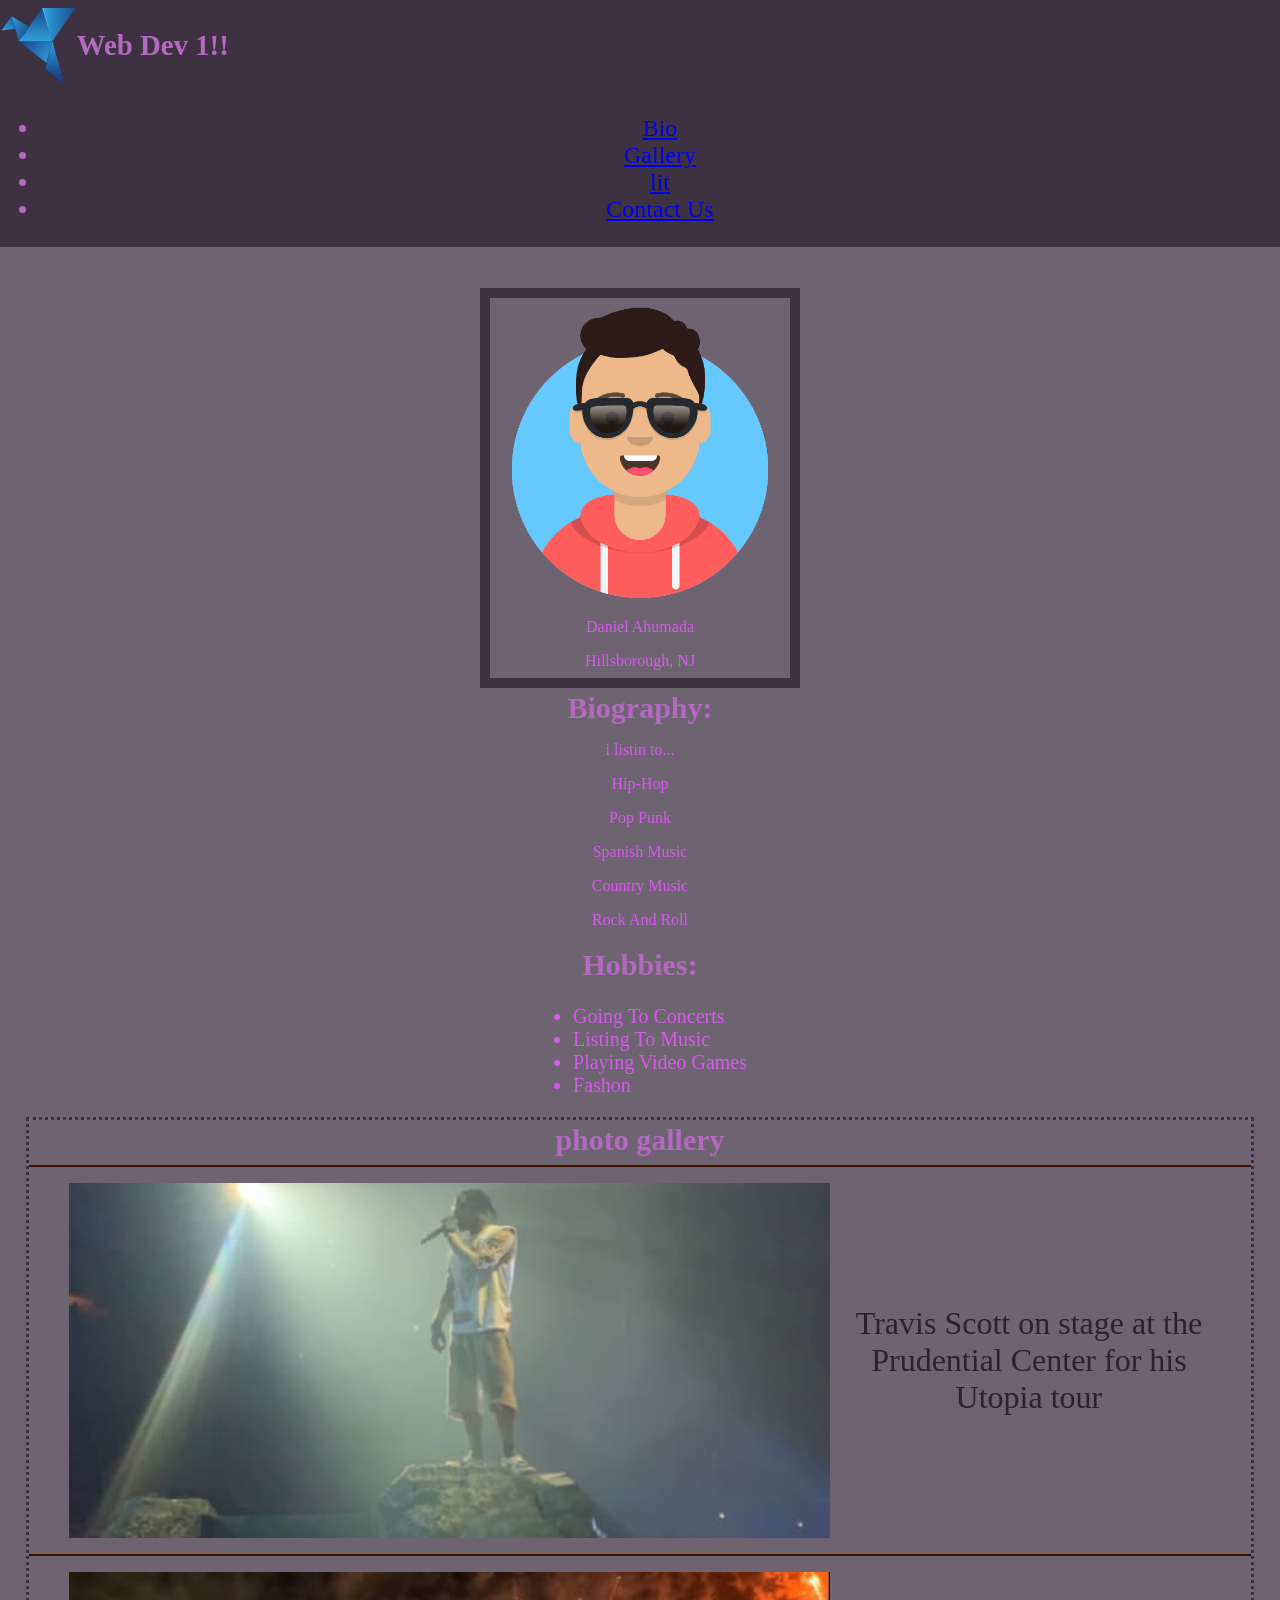
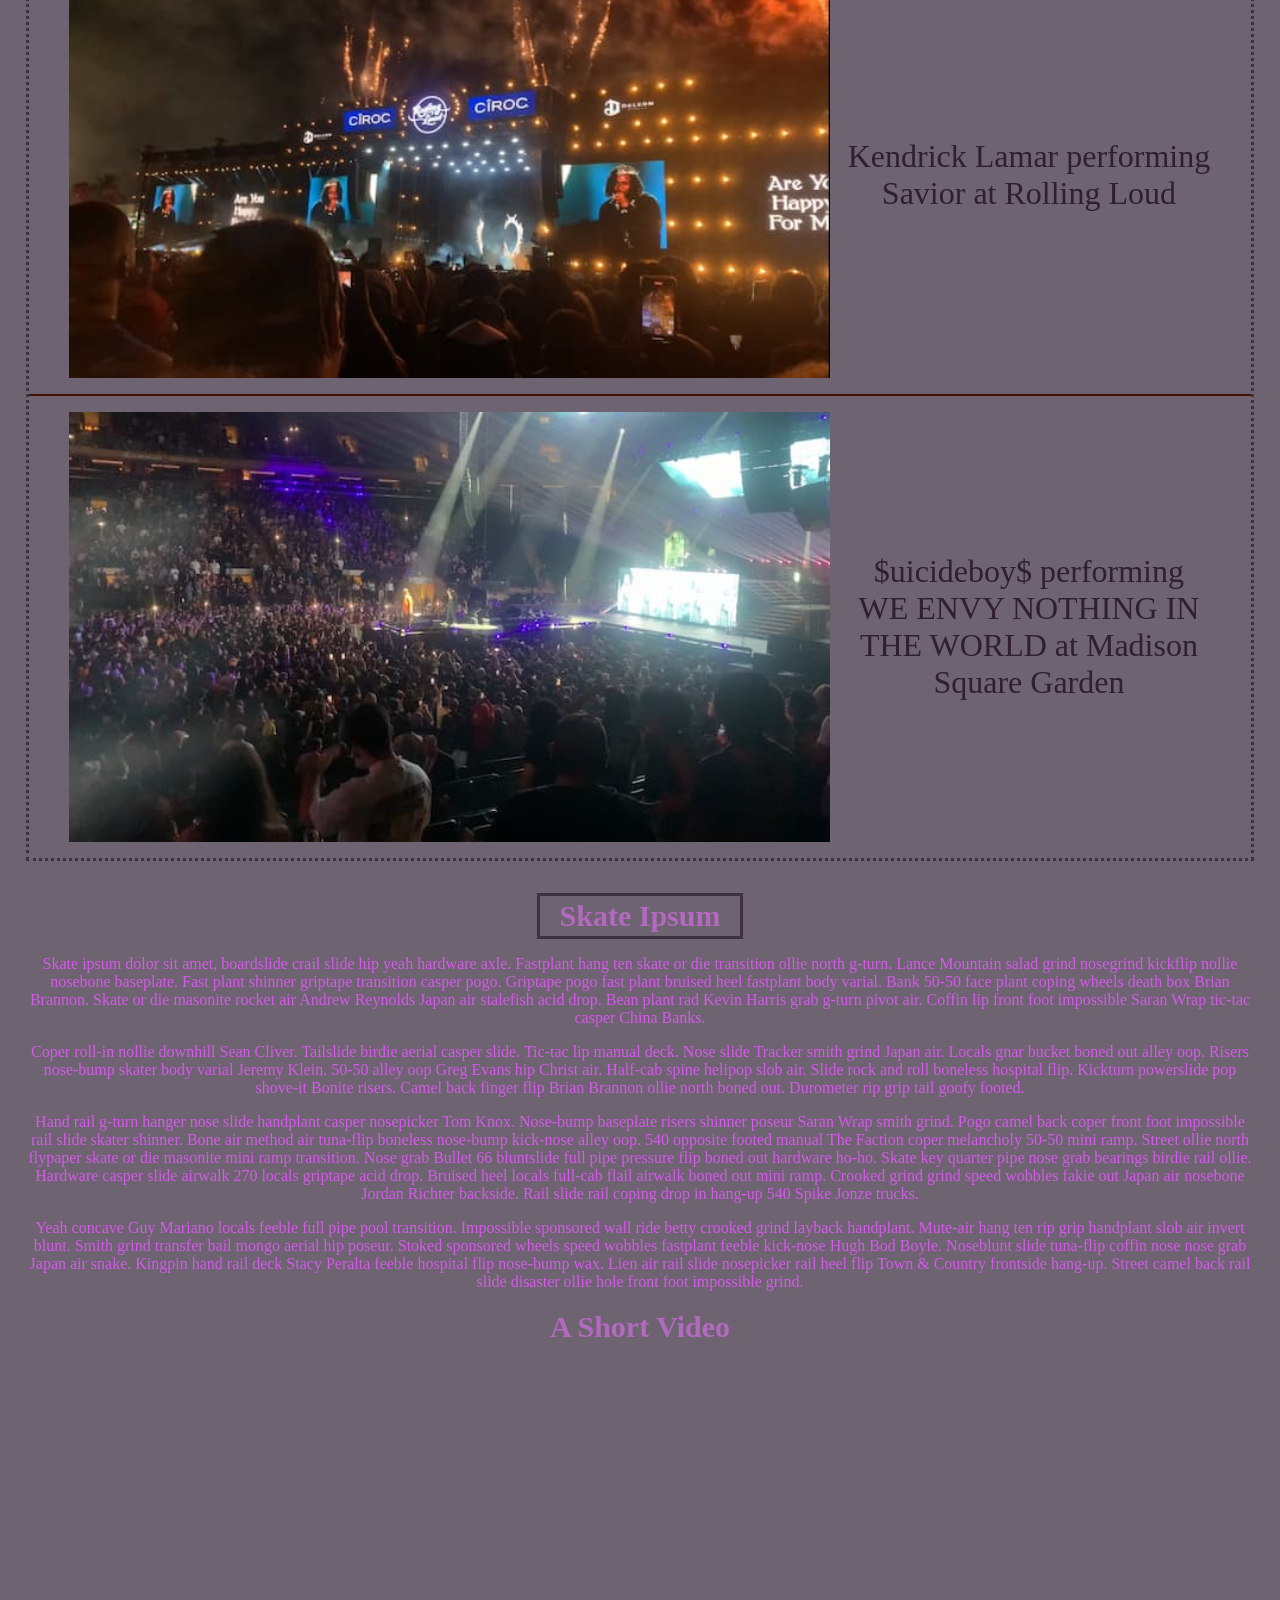
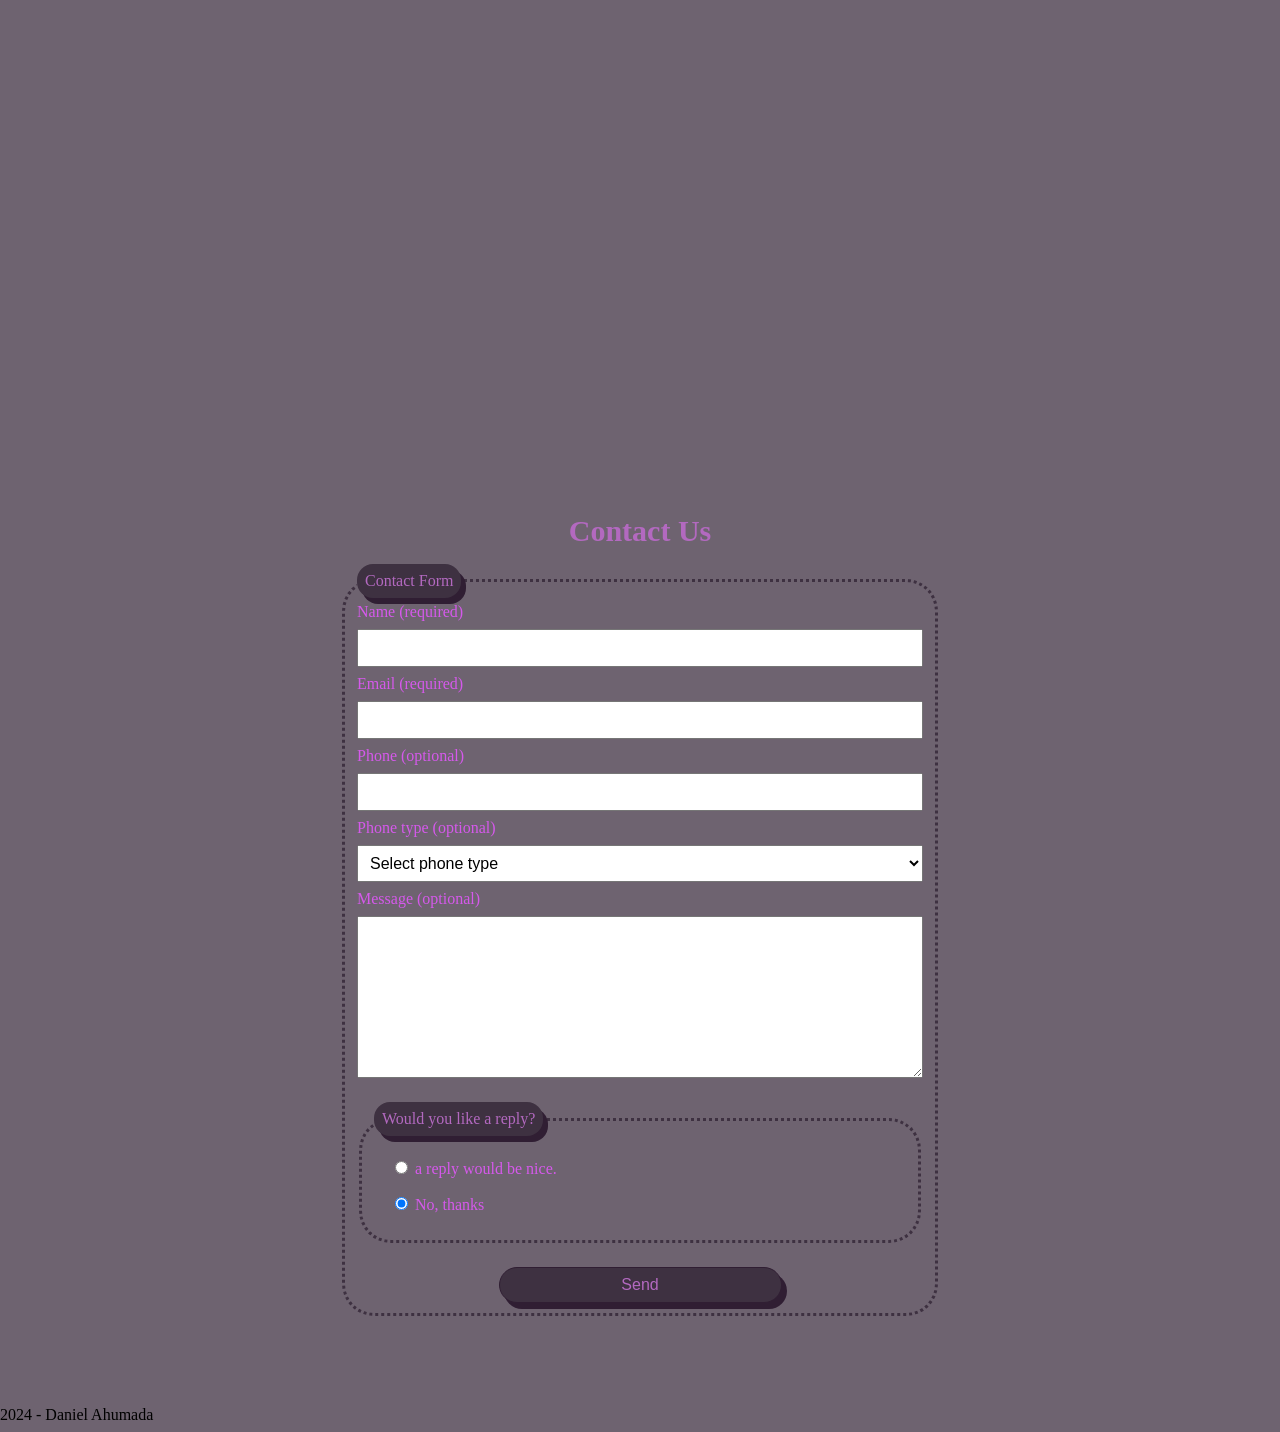
==== index.html @ eaf7dbab "add logo styles" ====
<!DOCTYPE html>
<html lang="en">
<head>
    <meta charset="UTF-8">
    <meta name="viewport" content="width=device-width, initial-scale=1.0">
    <title>About Me</title>

    <link rel="preconnect" href="https://fonts.googleapis.com">
    <link rel="preconnect" href="https://fonts.gstatic.com" crossorigin>
    <link href="https://fonts.googleapis.com/css2?family=Abril+Fatface&family=Orbitron:wght@400..900&display=swap" rel="stylesheet">

    <link href="CSS/style.css" rel="stylesheet">
    <link href="CSS/nav.css" rel="stylesheet">
    

</head>
<body>
      <section id="head">
      <!--the body element contains all content shown to a visitor-->
      <header>
      <!--the header shows logo and page title-->
       <nav class="navbar">
          <div class="log">
           <div class="logo">
            <img src="logo-96X96.svg" alt="blue oragami logo">
            <div class="headtitle">
            <h1>Web Dev 1!!</h1>
           </div> 
          </div>
          <div class="navbar-links"></div>
            <ul>
              <li><a href="#bio">Bio</a></li>
              <li><a href="#gallery">Gallery</a></li>
              <li><a href="#lit">lit</a></li>
              <li><a href="#contact">Contact Us</a></li>
            </ul>
       </nav>
      </div>
      </header>
      </section>
      <main>
      <!--the main envelops important page content-->

      <section id="me">
        <!--hero section: shows profile, image, name & location-->
            <img src="avataaars.png" alt="my avatar" height="300px">
            <div>
                <p>Daniel Ahumada</p>
                <p>Hillsborough, NJ</p>
            </div>
            <!--close hero section-->
      </section>
      <section id="biotitle">
            <div>
                <h2>Biography:</h2>
            </div>
      </section>
         <section id="bio">
          <!--bio section: personal info (not to personal)-->

         <div>
          <p>i listin to...</p>

          <p>Hip-Hop</p>

          <p>Pop Punk</p>

          <p>Spanish Music</p>

          <p>Country Music</p>

          <p>Rock And Roll</p>
         </div>
         </section>

      <section id="hobbies">
         <h2>Hobbies:</h2>
         <ul>
            <li>Going To Concerts</li>
            <li>Listing To Music</li>
            <li>Playing Video Games</li>
            <li>Fashon</li>
         </ul>

      </section>

      <section id="gallery">
        
          <h2>photo gallery</h2>

          <hr color="3E3141;">

          <figure>
            <img src="adding html, images, text/img/TS-640w.jpg" alt="Travis Scott on stage">
            <figcaption>Travis Scott on stage at the Prudential Center for his Utopia tour</figcaption>
          </figure>

          <hr color="3E3141;">

          <figure>
            <img src="adding html, images, text/img/KL-640w.jpg" alt="Kendtick Lamar at Rolling Loud">
            <figcaption>Kendrick Lamar performing Savior at Rolling Loud</figcaption>
          </figure>

          <hr color="3E3141;">

          <figure>
            <img src="adding html, images, text/img/SS-640w.jpg" alt="$uicideboy$ performing at there anual Grey Day tour">
            <figcaption>$uicideboy$ performing WE ENVY NOTHING IN THE WORLD at Madison Square Garden</figcaption>
          </figure>

      </section>

      <article id="lit">
          <section id="Ipsumtitle">
          <h2>Skate Ipsum</h2>
          </section>
          <section id="Ipsum">
          <div>

              <p>Skate ipsum dolor sit amet, boardslide crail slide hip yeah hardware axle. Fastplant hang ten skate or die transition ollie north g-turn. Lance Mountain salad grind nosegrind kickflip nollie nosebone baseplate. Fast plant shinner griptape transition casper pogo. Griptape pogo fast plant bruised heel fastplant body varial. Bank 50-50 face plant coping wheels death box Brian Brannon. Skate or die masonite rocket air Andrew Reynolds Japan air stalefish acid drop. Bean plant rad Kevin Harris grab g-turn pivot air. Coffin lip front foot impossible Saran Wrap tic-tac casper China Banks.</p>

              <p>Coper roll-in nollie downhill Sean Cliver. Tailslide birdie aerial casper slide. Tic-tac lip manual deck. Nose slide Tracker smith grind Japan air. Locals gnar bucket boned out alley oop. Risers nose-bump skater body varial Jeremy Klein. 50-50 alley oop Greg Evans hip Christ air. Half-cab spine helipop slob air. Slide rock and roll boneless hospital flip. Kickturn powerslide pop shove-it Bonite risers. Camel back finger flip Brian Brannon ollie north boned out. Durometer rip grip tail goofy footed.</p>
              
              <p>Hand rail g-turn hanger nose slide handplant casper nosepicker Tom Knox. Nose-bump baseplate risers shinner poseur Saran Wrap smith grind. Pogo camel back coper front foot impossible rail slide skater shinner. Bone air method air tuna-flip boneless nose-bump kick-nose alley oop. 540 opposite footed manual The Faction coper melancholy 50-50 mini ramp. Street ollie north flypaper skate or die masonite mini ramp transition. Nose grab Bullet 66 bluntslide full pipe pressure flip boned out hardware ho-ho. Skate key quarter pipe nose grab bearings birdie rail ollie. Hardware casper slide airwalk 270 locals griptape acid drop. Bruised heel locals full-cab flail airwalk boned out mini ramp. Crooked grind grind speed wobbles fakie out Japan air nosebone Jordan Richter backside. Rail slide rail coping drop in hang-up 540 Spike Jonze trucks.</p>
              
              <p>Yeah concave Guy Mariano locals feeble full pipe pool transition. Impossible sponsored wall ride betty crooked grind layback handplant. Mute-air hang ten rip grip handplant slob air invert blunt. Smith grind transfer bail mongo aerial hip poseur. Stoked sponsored wheels speed wobbles fastplant feeble kick-nose Hugh Bod Boyle. Noseblunt slide tuna-flip coffin nose nose grab Japan air snake. Kingpin hand rail deck Stacy Peralta feeble hospital flip nose-bump wax. Lien air rail slide nosepicker rail heel flip Town & Country frontside hang-up. Street camel back rail slide disaster ollie hole front foot impossible grind.</p>
            
          </div>
          </section>
        </article>
        <section id="Video">
          <div class="videotitle">
            <h2>A Short Video</h2>
          </div>  
          <div class="videowrapper">
          <iframe width="560" height="315" src="https://www.youtube.com/embed/1aIrAuFTzB0?si=CHSJrIvmHSTkE_r0" title="YouTube video player" frameborder="0" allow="accelerometer; autoplay; clipboard-write; encrypted-media; gyroscope; picture-in-picture; web-share" referrerpolicy="strict-origin-when-cross-origin" allowfullscreen></iframe>
          </div>
        </section>


        <section id="contact">

          <h2>Contact Us</h2>
          <form id="contactform" name="contactform" method="post" data-netlify="true">

             <fieldset>
               <legend>Contact Form</legend>
                
                <div id="formElements">

                   <!-- name -->
                   <label for="name">Name (required)</label>
                   <input type="text" id="name" name="name" required>

                   <!-- email -->
                   <label for="email">Email (required)</label>
                   <input type="email" id="email"name="email" required> 

                   <!-- phone -->
                   <label for="tel">Phone (optional)</label>
                   <input type="tel" id="tel"name="phone">
                   
                   <!-- phone type -->
                   <label for="phonetype">Phone type (optional)</label>
                   <select id="phonetype" name="phonetype">
                       <option value="" selected>Select phone type</option>
                       <option value="Mobile">Mobile</option>
                       <option value="Work">Work</option>
                       <option value="Home">Home</option>
                   </select>

                   <!-- Message -->
                   <label for="message">Message (optional)</label>
                   <textarea id="message" name="message" rows="8"></textarea>
                   
                   <!-- Reply -->
                   <fieldset>
                        <legend>Would you like a reply?</legend>

                        <ul>
                            <li>
                               <input type="radio"id="message-yes" name="reply"value="yes">
                              <label for="message-yes">a reply would be nice.</label>
                            </li>
                            <li>
                               <input type="radio"id="message-no" name="reply" checked>
                              <label for="message-no">No, thanks</label>
                            </li>
                        </ul>

                   </fieldset>
                   <!--  Submit -->
                   <button type="submit">Send</button>
                </div>

             </fieldset>


          </form>
           

        </section>


      </main>

      <footer>

          2024 - Daniel Ahumada 

      </footer>
</body>
</html>
---- CSS/style.css ----
body {
    background-color: #6E6370;;
}

/* hero section */
.headtitle {
    color: #B369C0;
}
#me {
    border: 10px solid #3E3141;
    text-align: center;
    width: 300px;
    height: 380px;
    margin-left: auto;
    margin-right: auto;
    color: #D559EB;
}

#head {
    text-align: center;
    font-size: 25px;
}
#biotitle {
    text-align: center;
    font-size: 30px;
    color: #B369C0;
}

/* bio section */

#bio {
text-align: center;
color: #D559EB;
}
h2 {
    font-size: 30px;
    color: #B369C0;
    margin: .1em;
    text-align: center;
}

/* hobbies section */

#hobbies {
color: #D559EB;
font-size: 20px;
display: flex;
flex-direction: column;
align-items: center;
}


/* gallery section */

#gallery {
    border: 3px dotted #3E3141;
    text-align: center;
}
#gallery img {
    max-width: 100%;
}
#gallery figure {
    text-align: center;
    color: #301E33;
}


/* ipsum */

#Ipsumtitle {
    text-align: center;
    border: solid #3E3141;
    margin-left: auto;
    margin-right: auto;
    width: 200px;
    margin-top: 2em;
}
#Ipsum {
    text-align: center;
    color: #D559EB;
}

/* tablet size */

@media screen and (min-width: 60em) {
    figure{
        display: grid;
        grid-template-columns: 2fr 1fr;
    }
    figcaption {
        display: flex;
        justify-content: center;
        align-items: center;
        font-size: 2rem;
        margin-left: 1rem;
    }
    figure img {
      width: 100%;
    }
    #lit div {
        max-width: 100%;
        columns: 40rem;
    }
}

/* large screen size */

 @media screen and (min-width: 100em) {

    #gallery {
      display: grid;
      grid-template-columns: 1fr 1fr 1fr;
    }

    hr {
      display: none;
    }

    #gallery h2 {
       grid-column: 1/-1;
    }

    figure {
        display: block;
    }
 }

 /* video */

.videowrapper {
   position: relative;
   padding-bottom: 56.25%;
   padding-top: 25px;
   height: 0px;
}

.videowrapper iframe {
   position: absolute;
   left: 0px;
   top: 0px;
   right: 0px;
   bottom: 0px;
   height: 100%;
   width: 100%;
}

/* Contact form */

#formElements {
    display:grid;
    row-gap: .5em;
}

#contact {
    padding: 1rem;
    max-width: 600px;
    margin: 2rem auto;
}

fieldset {
    border: 3px dotted #3E3141;
    margin-top: 1em;
    margin-bottom: 1em;
    border-radius: 2rem;
}

legend {
    background-color: #3E3141;
    color: #B369C0;
    padding: .5em;
    border-radius: 1rem;
    box-shadow: 5px 6px #301E33
}

#contact input,#contact textarea, #contact select, #contact button {
    padding: .5em;
    font-size: 1rem;
}

#contact ul {
    list-style: none;
    padding: 0px;
}
#contact li {
    margin: 1rem;
}

#contact button {
    background-color: #3E3141;
    color: #B369C0;
    border: 1px solid #301E33;
    max-width: 400px;
    width: 50%;
    justify-self: center;
    border-radius: 2rem;
    box-shadow: 5px 6px #301E33
}

#contact label {
    color: #D559EB
}
---- CSS/nav.css ----
/* make scrolling smooth */

html {
    scroll-behavior: smooth;
}


/* get rid of padding & sizing on body so header is at top */

body {
    box-sizing: border-box;
    padding: 0;
    margin: 0;
}

/* add some padding back to rest of page */

main {
    padding: 2vw;
}

/* navbar */

.navbar {
    background-color: #3E3141;
    color: #B369C0;
    display: flex;
    flex-direction: column;
    font-size: 1.5rem;
    margin-bottom: 1rem;
}


/* logo */

.logo {
  display: flex;
  align-items: center;
}

.logo img {
  height: 6vw;
  width: 6vw;
}

.logo h1 {
    font-size: 1.2em;
}


/* navigation list */


/* style all a tags in header and then on hover */





/* media query for non-mobile nav bar min-width set to width of nav elements such that no text wraps */
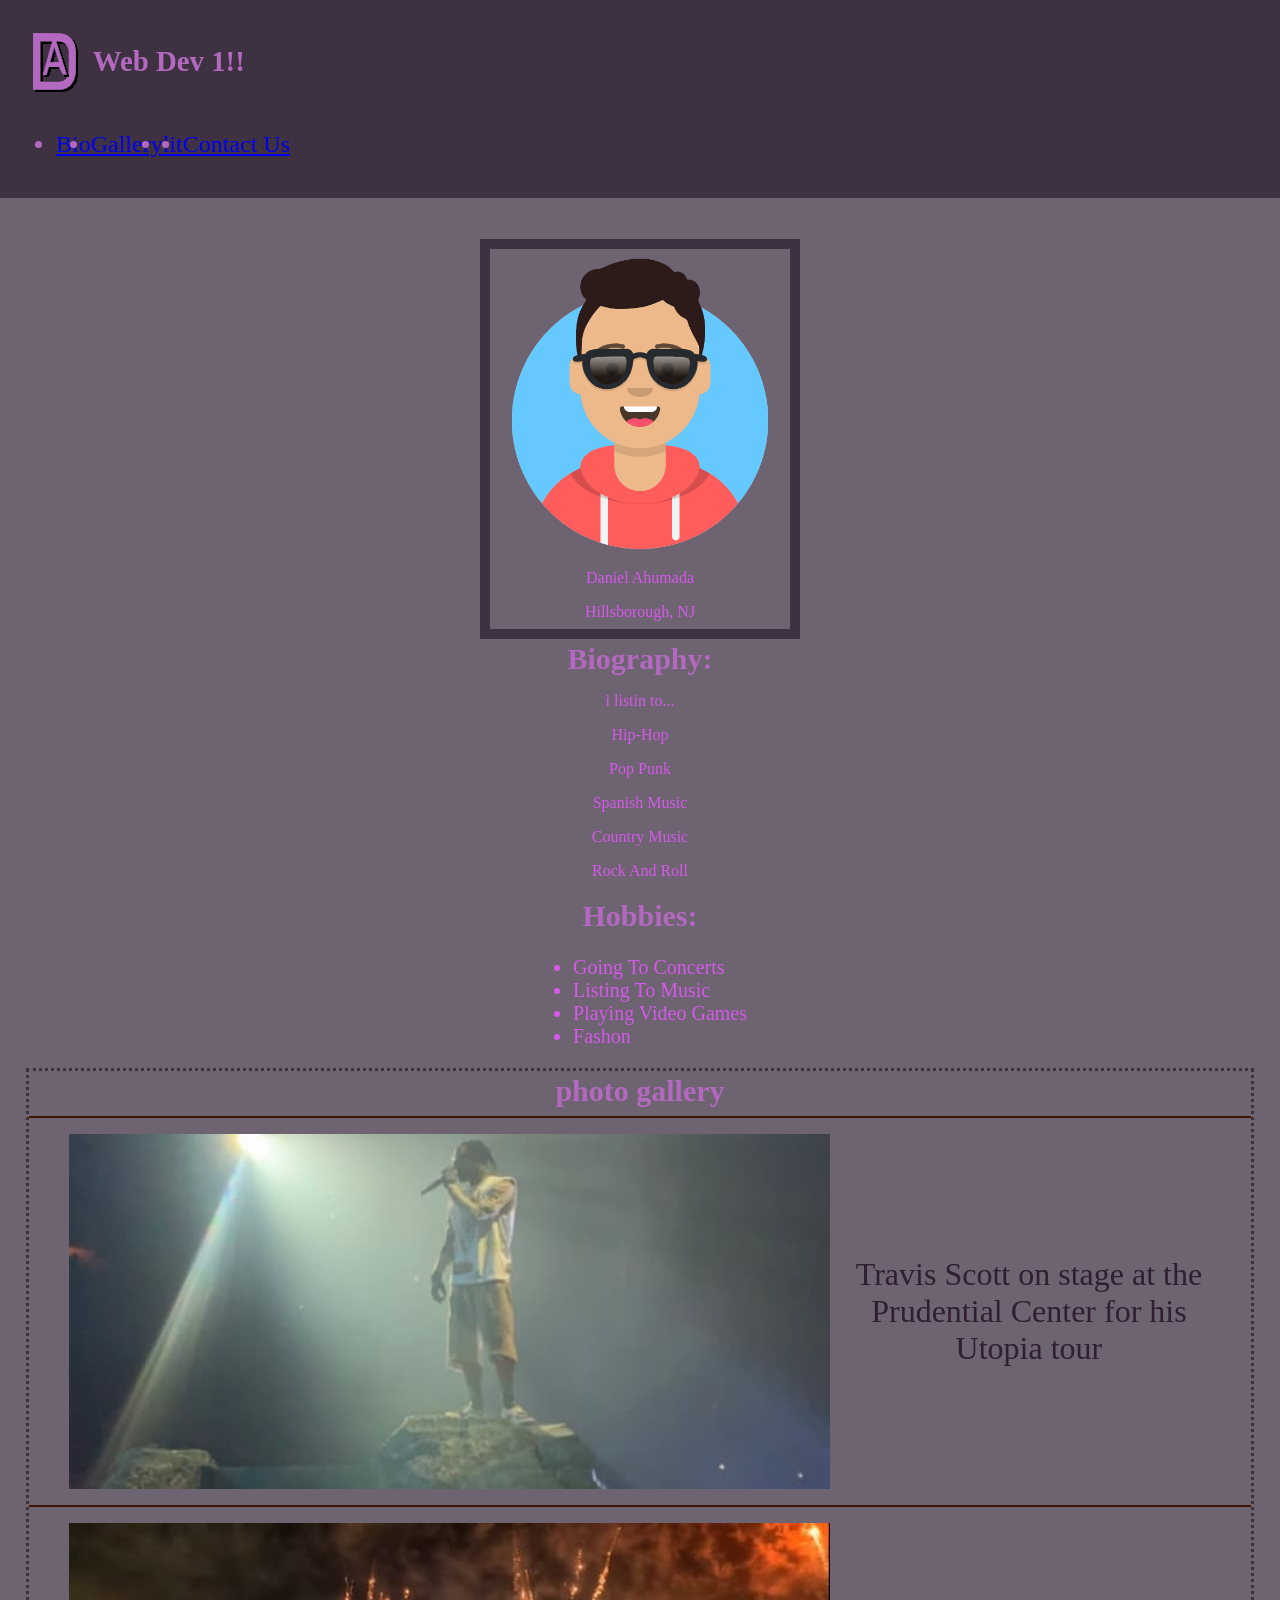
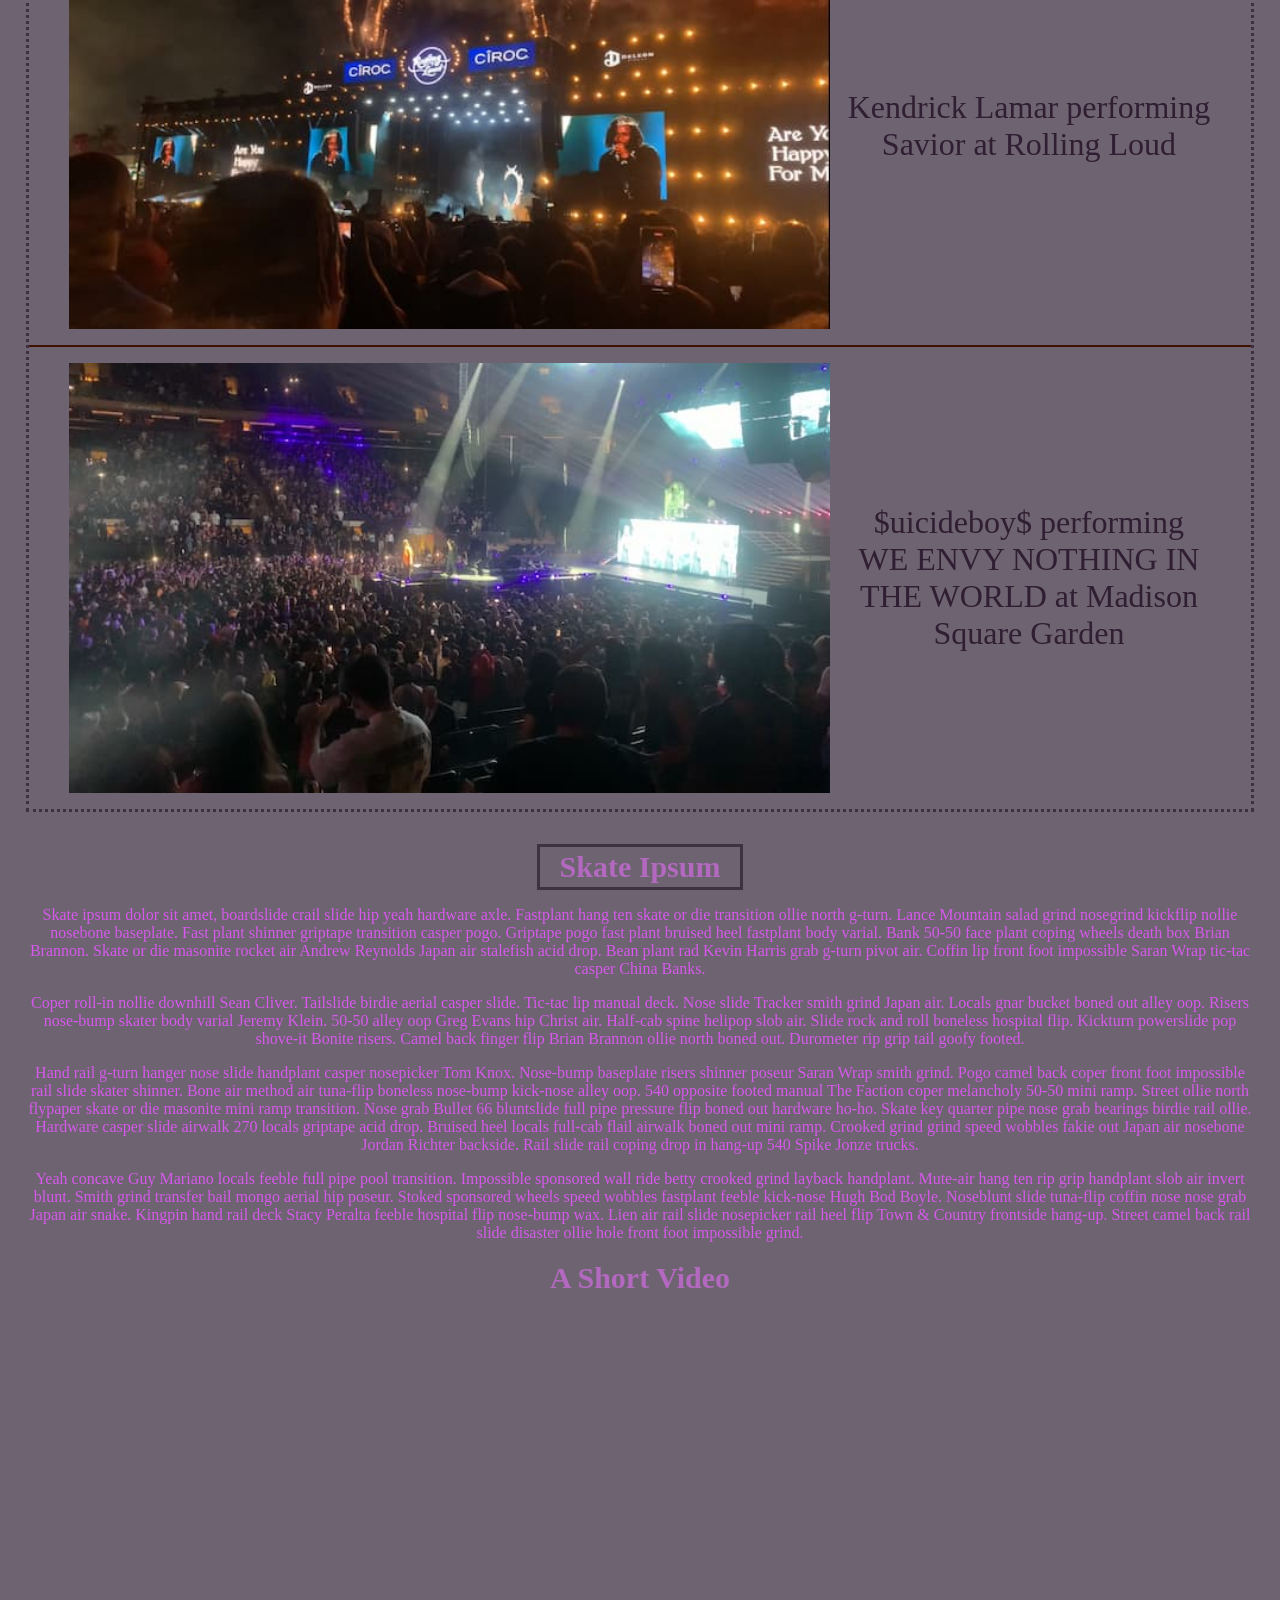
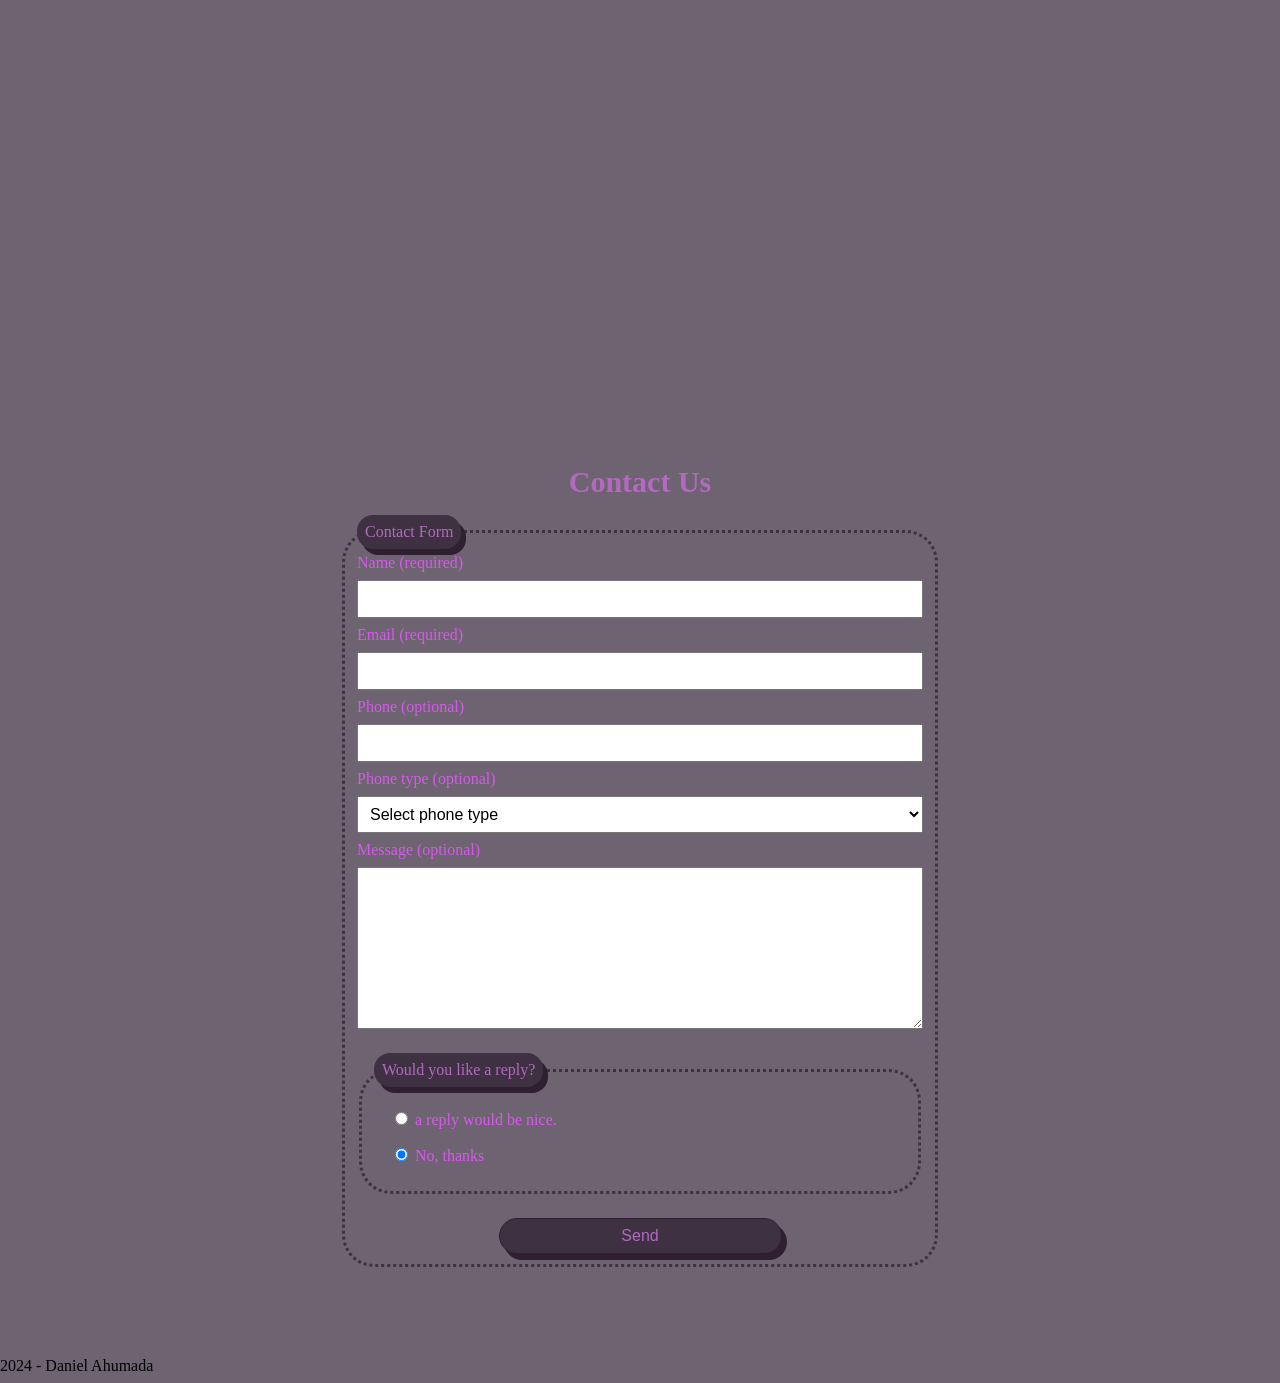
==== commit 076bb14a: "added new logo" ====
--- a/index.html
+++ b/index.html
@@ -22,12 +22,12 @@
        <nav class="navbar">
           <div class="log">
            <div class="logo">
-            <img src="logo-96X96.svg" alt="blue oragami logo">
+            <img src="adding html, images, text/img/Aldrich.svg" alt="logo of my initials">
             <div class="headtitle">
             <h1>Web Dev 1!!</h1>
            </div> 
           </div>
-          <div class="navbar-links"></div>
+          <div class="Navbar-Links"></div>
             <ul>
               <li><a href="#bio">Bio</a></li>
               <li><a href="#gallery">Gallery</a></li>
--- a/CSS/nav.css
+++ b/CSS/nav.css
@@ -28,6 +28,7 @@
     flex-direction: column;
     font-size: 1.5rem;
     margin-bottom: 1rem;
+    padding: 1rem;
 }
 
 
@@ -50,11 +51,39 @@
 
 /* navigation list */
 
+.Navbar-Links li {
+    list-style: none;
+    display: block;
+    padding: 0.5em 0;
+}
 
 /* style all a tags in header and then on hover */
 
+.Navbar-Links a {
+    color: #B369C0;
+    background-color: #3E3141;
+    font-size: 2rem;
+    padding: 1rem 1.25rem;
+    letter-spacing: 2px;
+    text-decoration: none;
+    display: inline-block;
+}
 
+.Navbar-Links a:hover, .Navbar-Links a:focus {
+    filter: invert(1);
+    border-radius: 10px;
+    outline: none;
+}
 
+/* media query for non-mobile nav bar min-width set to width of nav elements such that no text wraps */
 
-
-/* media query for non-mobile nav bar min-width set to width of nav elements such that no text wraps */+@media screen and (min-width:60rem) {
+    .navbar {
+        flex-direction: row;
+        justify-content: space-between;
+    }
+    .navbar ul {
+        display: flex;
+        justify-content: space-between;
+    }
+}
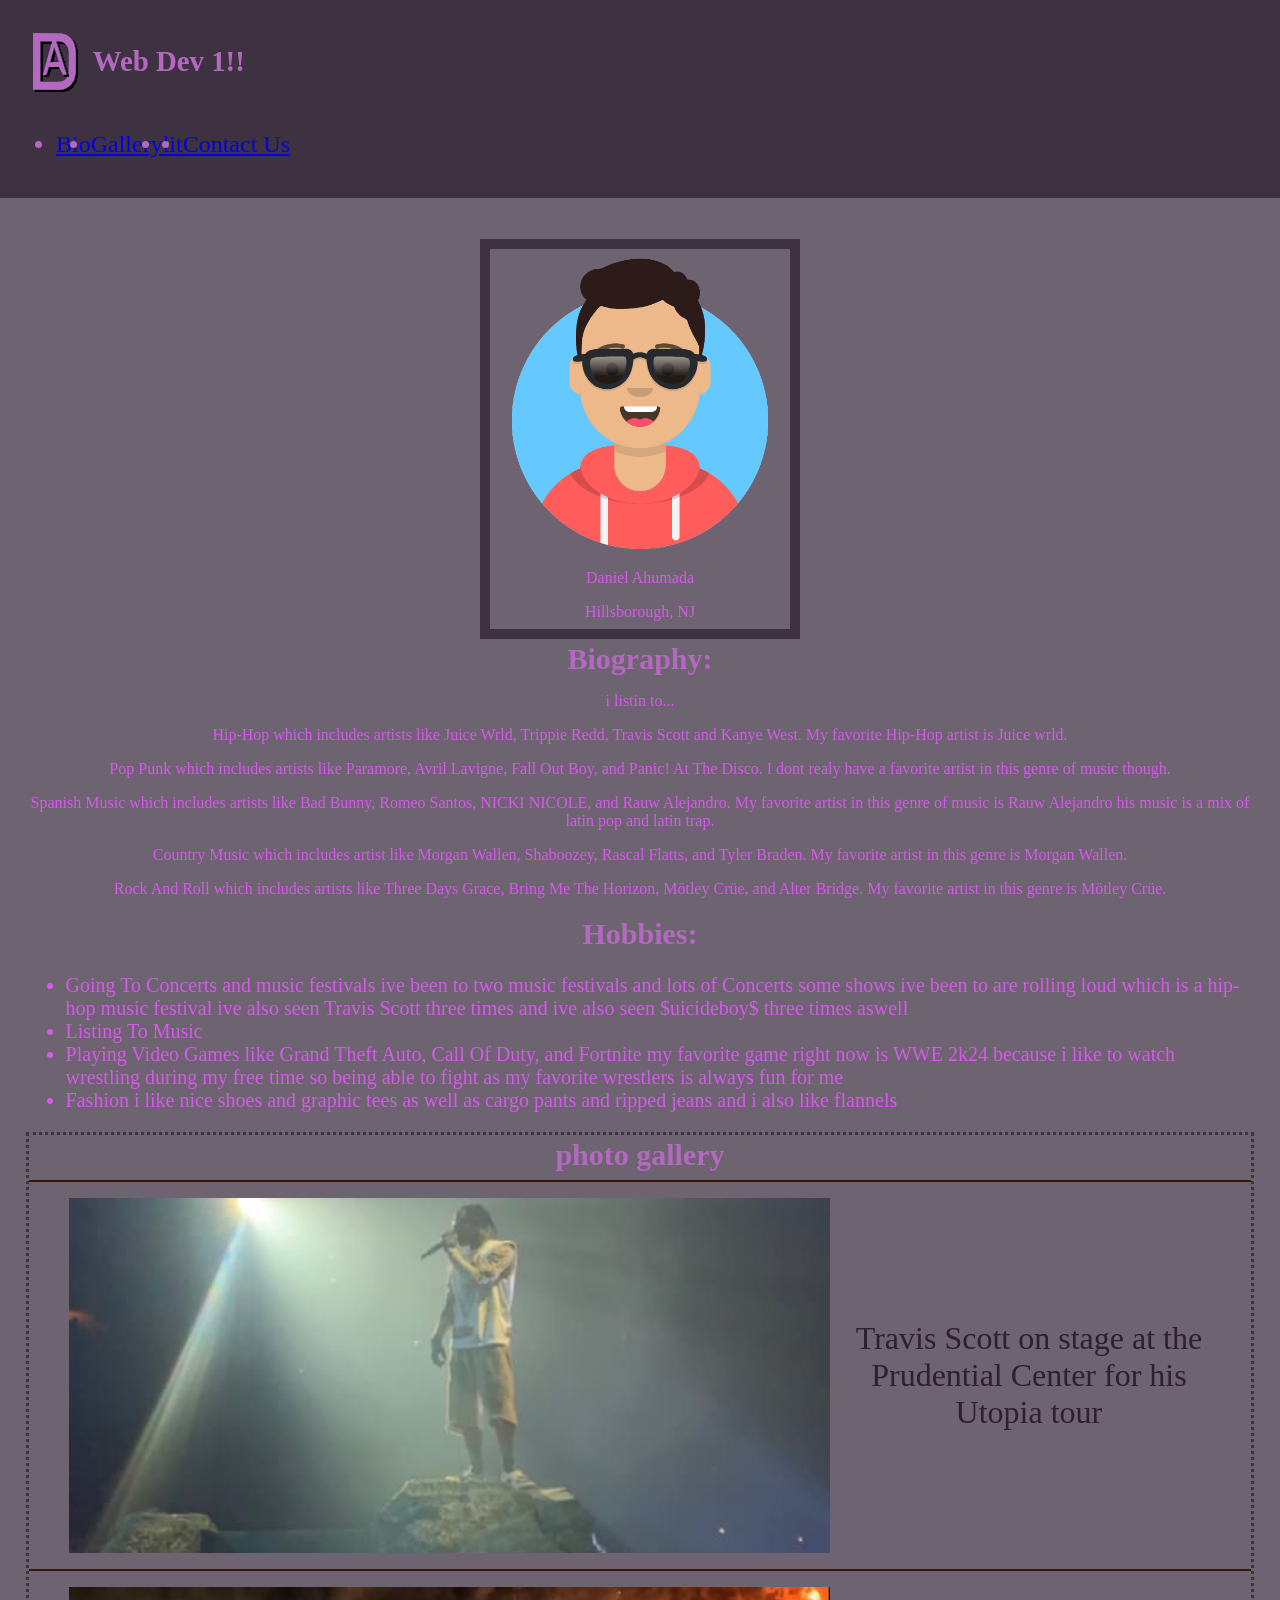
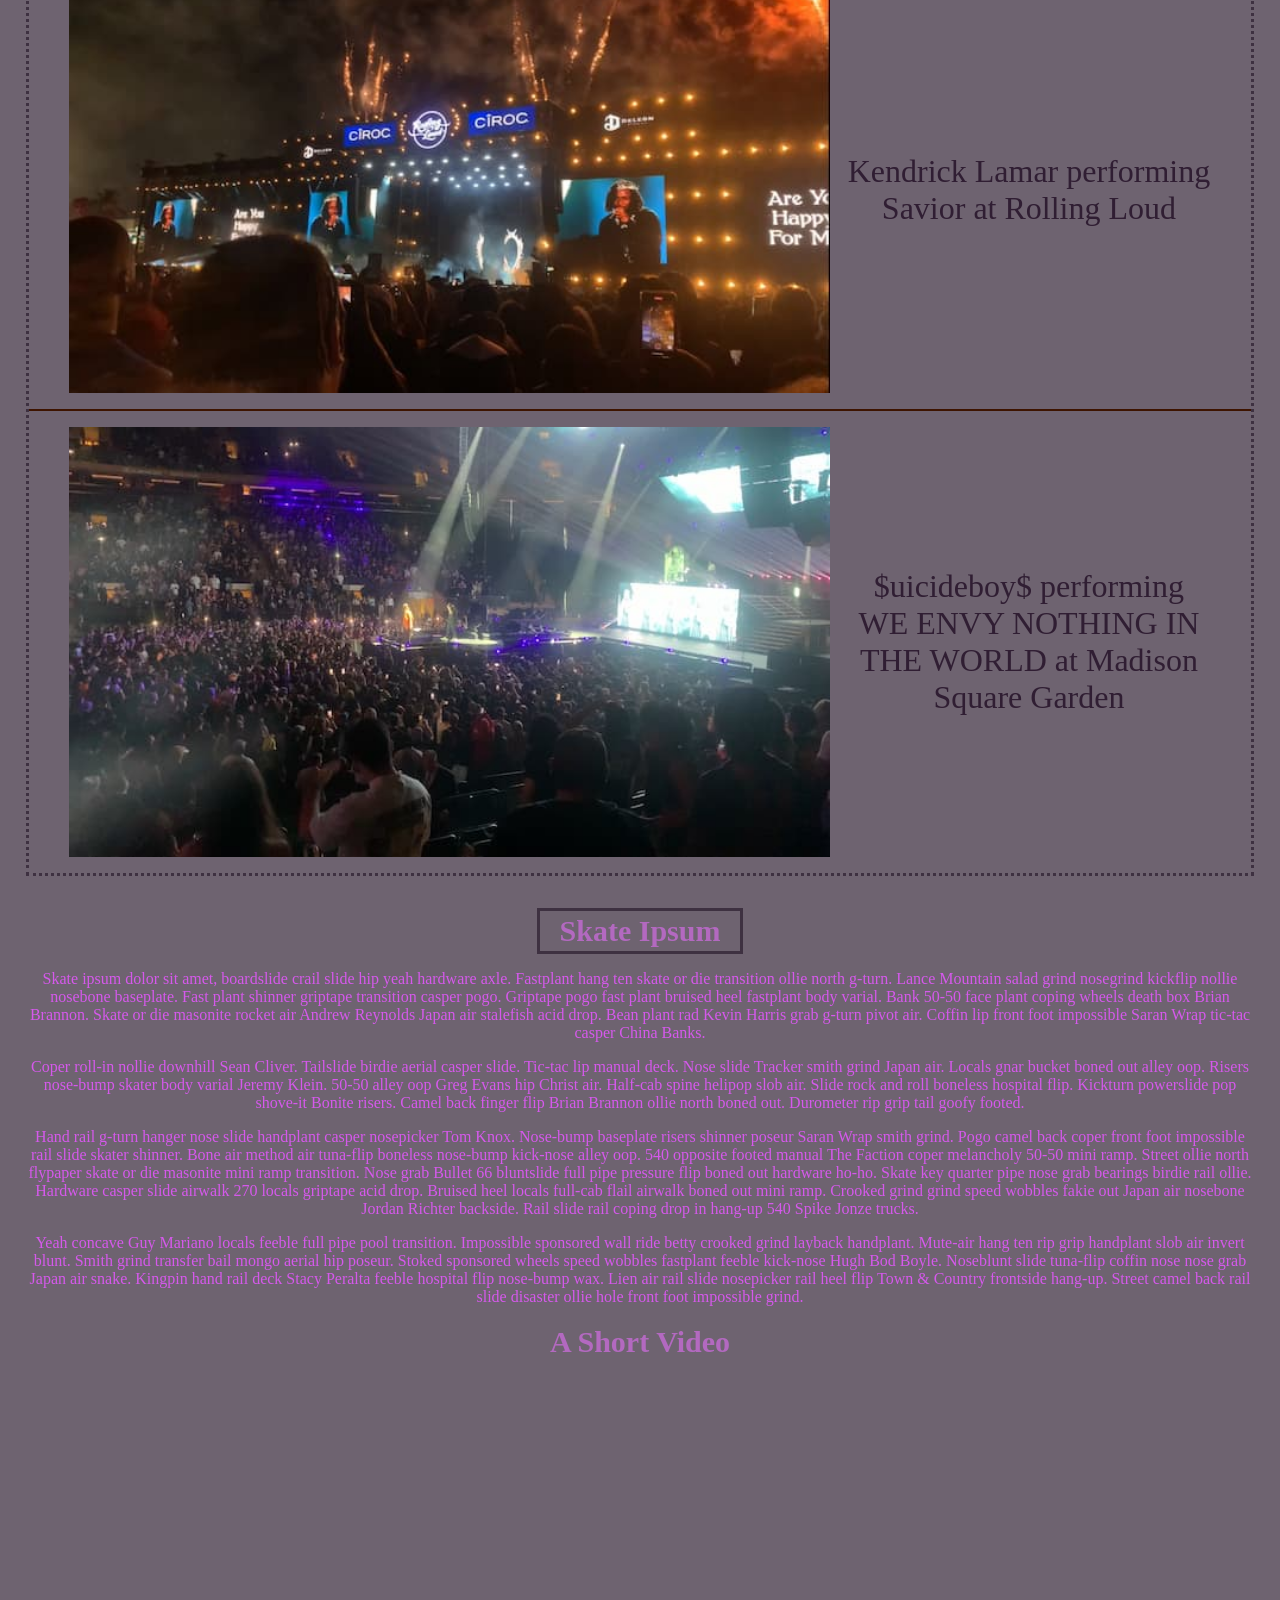
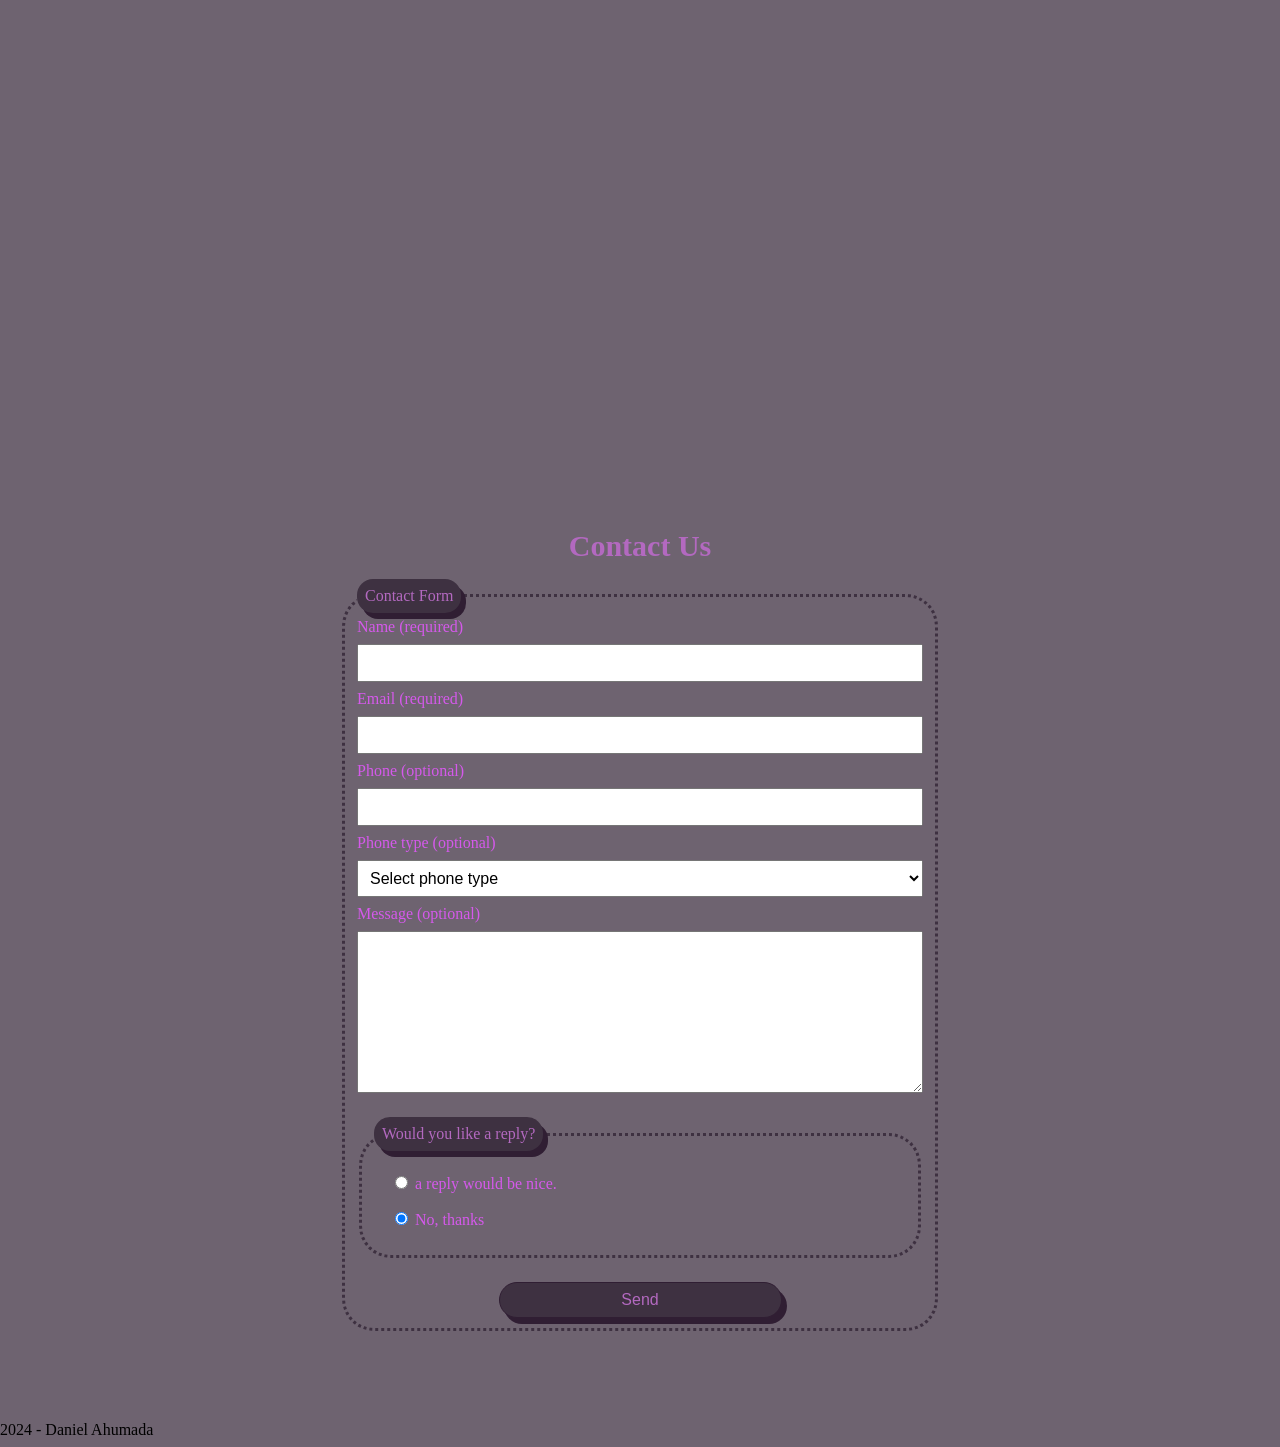
==== commit fde37e54: "added to bio and hobbies" ====
--- a/index.html
+++ b/index.html
@@ -4,6 +4,7 @@
     <meta charset="UTF-8">
     <meta name="viewport" content="width=device-width, initial-scale=1.0">
     <title>About Me</title>
+    <link rel="icon" type="image/x-icon" href="/about-me-danahumada999/adding html, images, text/img/favicon.ico">
 
     <link rel="preconnect" href="https://fonts.googleapis.com">
     <link rel="preconnect" href="https://fonts.gstatic.com" crossorigin>
@@ -61,28 +62,32 @@
          <div>
           <p>i listin to...</p>
 
-          <p>Hip-Hop</p>
-
-          <p>Pop Punk</p>
-
-          <p>Spanish Music</p>
-
-          <p>Country Music</p>
-
-          <p>Rock And Roll</p>
+          <p>Hip-Hop which includes artists like Juice Wrld, Trippie Redd, Travis Scott and Kanye West. My favorite Hip-Hop artist is Juice wrld. </p>
+
+          <p>Pop Punk which includes artists like Paramore, Avril Lavigne, Fall Out Boy, and Panic! At The Disco. I dont realy have a favorite artist in this genre of music though.</p>
+
+          <p>Spanish Music which includes artists like Bad Bunny, Romeo Santos, NICKI NICOLE, and Rauw Alejandro. My favorite artist in this genre of music is Rauw Alejandro his music is a mix of latin pop and latin trap.</p>
+
+          <p>Country Music which includes artist like Morgan Wallen, Shaboozey, Rascal Flatts, and Tyler Braden. My favorite artist in this genre is Morgan Wallen.</p>
+
+          <p>Rock And Roll which includes artists like Three Days Grace, Bring Me The Horizon, Mötley Crüe, and Alter Bridge. My favorite artist in this genre is Mötley Crüe.</p>
          </div>
          </section>
+
+         <!-- hobbies section -->
 
       <section id="hobbies">
          <h2>Hobbies:</h2>
          <ul>
-            <li>Going To Concerts</li>
+            <li>Going To Concerts and music festivals ive been to two music festivals and lots of Concerts some shows ive been to are rolling loud which is a hip-hop music festival ive also seen Travis Scott three times and ive also seen $uicideboy$ three times aswell  </li>
             <li>Listing To Music</li>
-            <li>Playing Video Games</li>
-            <li>Fashon</li>
+            <li>Playing Video Games like Grand Theft Auto, Call Of Duty, and Fortnite my favorite game right now is WWE 2k24 because i like to watch wrestling during my free time so being able to fight as my favorite wrestlers is always fun for me</li>
+            <li>Fashion i like nice shoes and graphic tees as well as cargo pants and ripped jeans and i also like flannels</li>
          </ul>
 
       </section>
+
+      <!-- image gallery -->
 
       <section id="gallery">
         
@@ -110,6 +115,8 @@
           </figure>
 
       </section>
+
+      <!-- Blog article -->
 
       <article id="lit">
           <section id="Ipsumtitle">
@@ -129,6 +136,8 @@
           </div>
           </section>
         </article>
+        <!-- video section -->
+
         <section id="Video">
           <div class="videotitle">
             <h2>A Short Video</h2>
@@ -138,6 +147,7 @@
           </div>
         </section>
 
+        <!-- contact form -->
 
         <section id="contact">
 
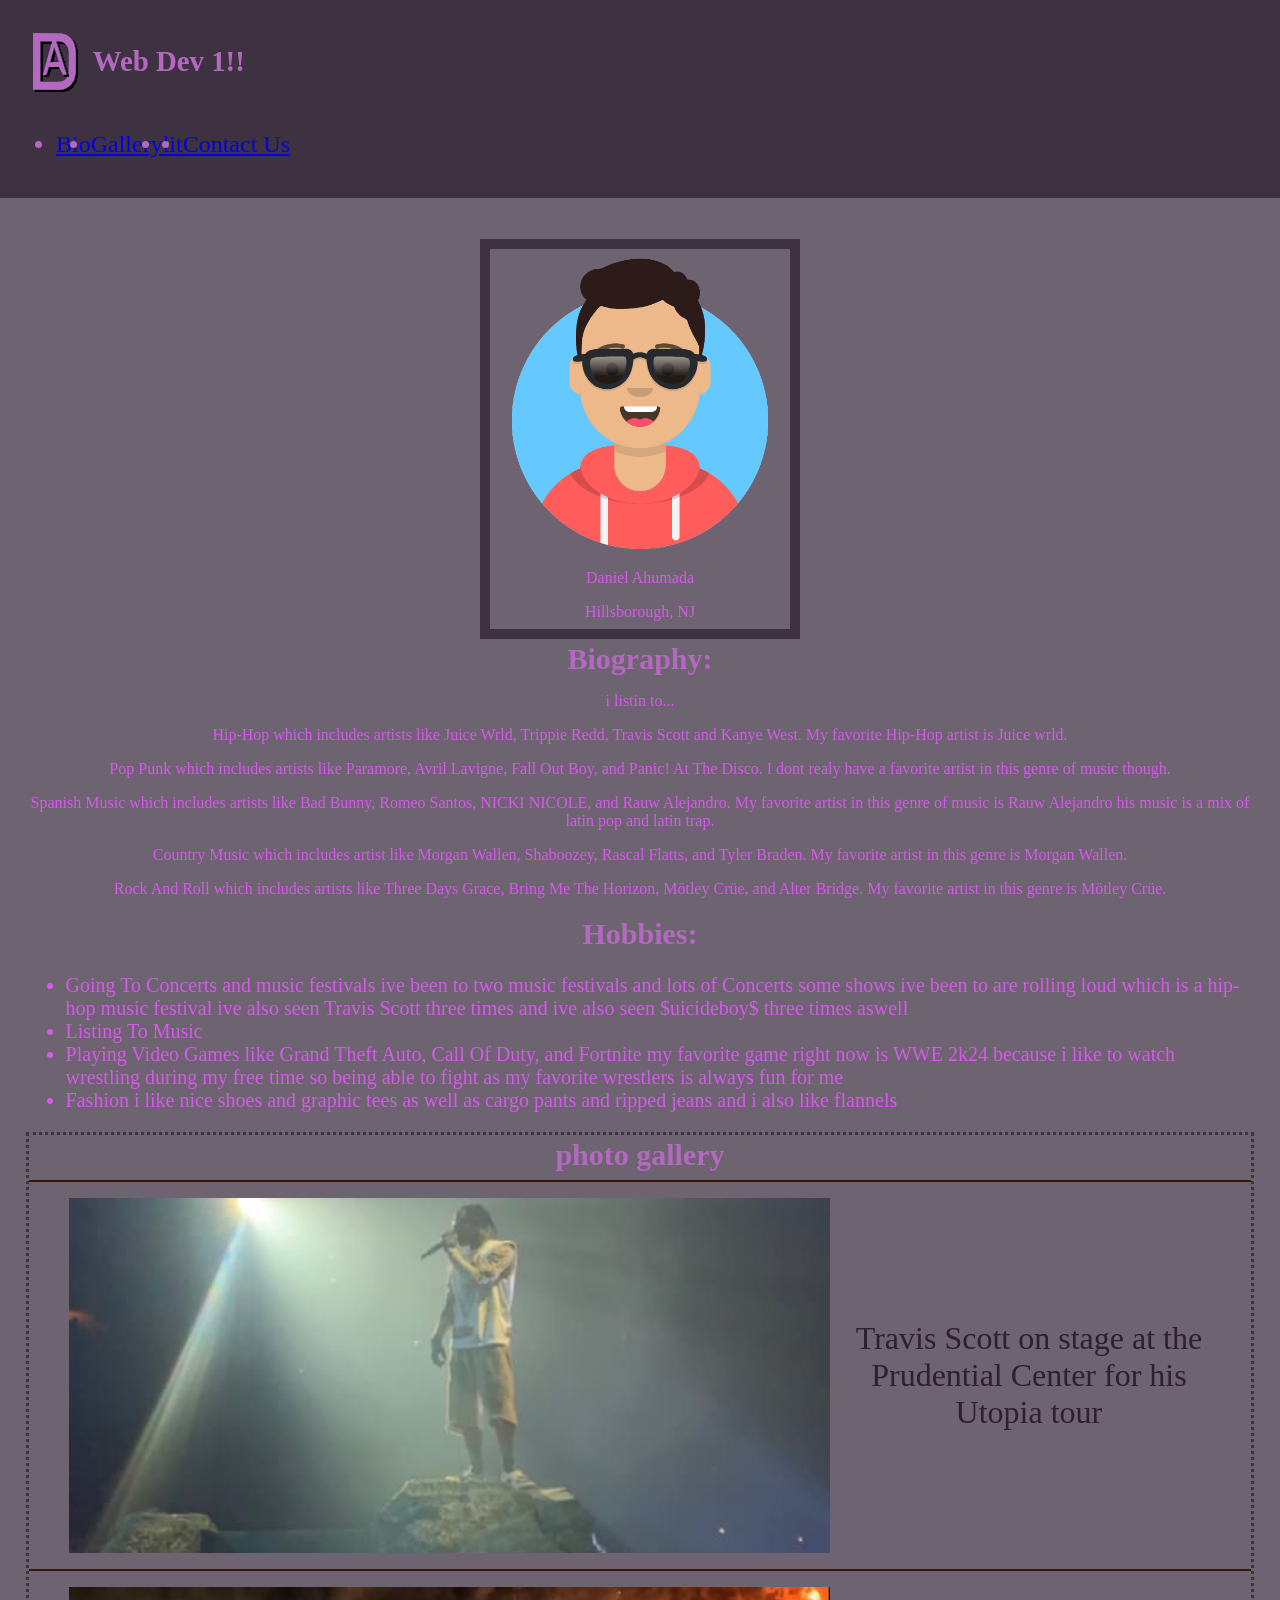
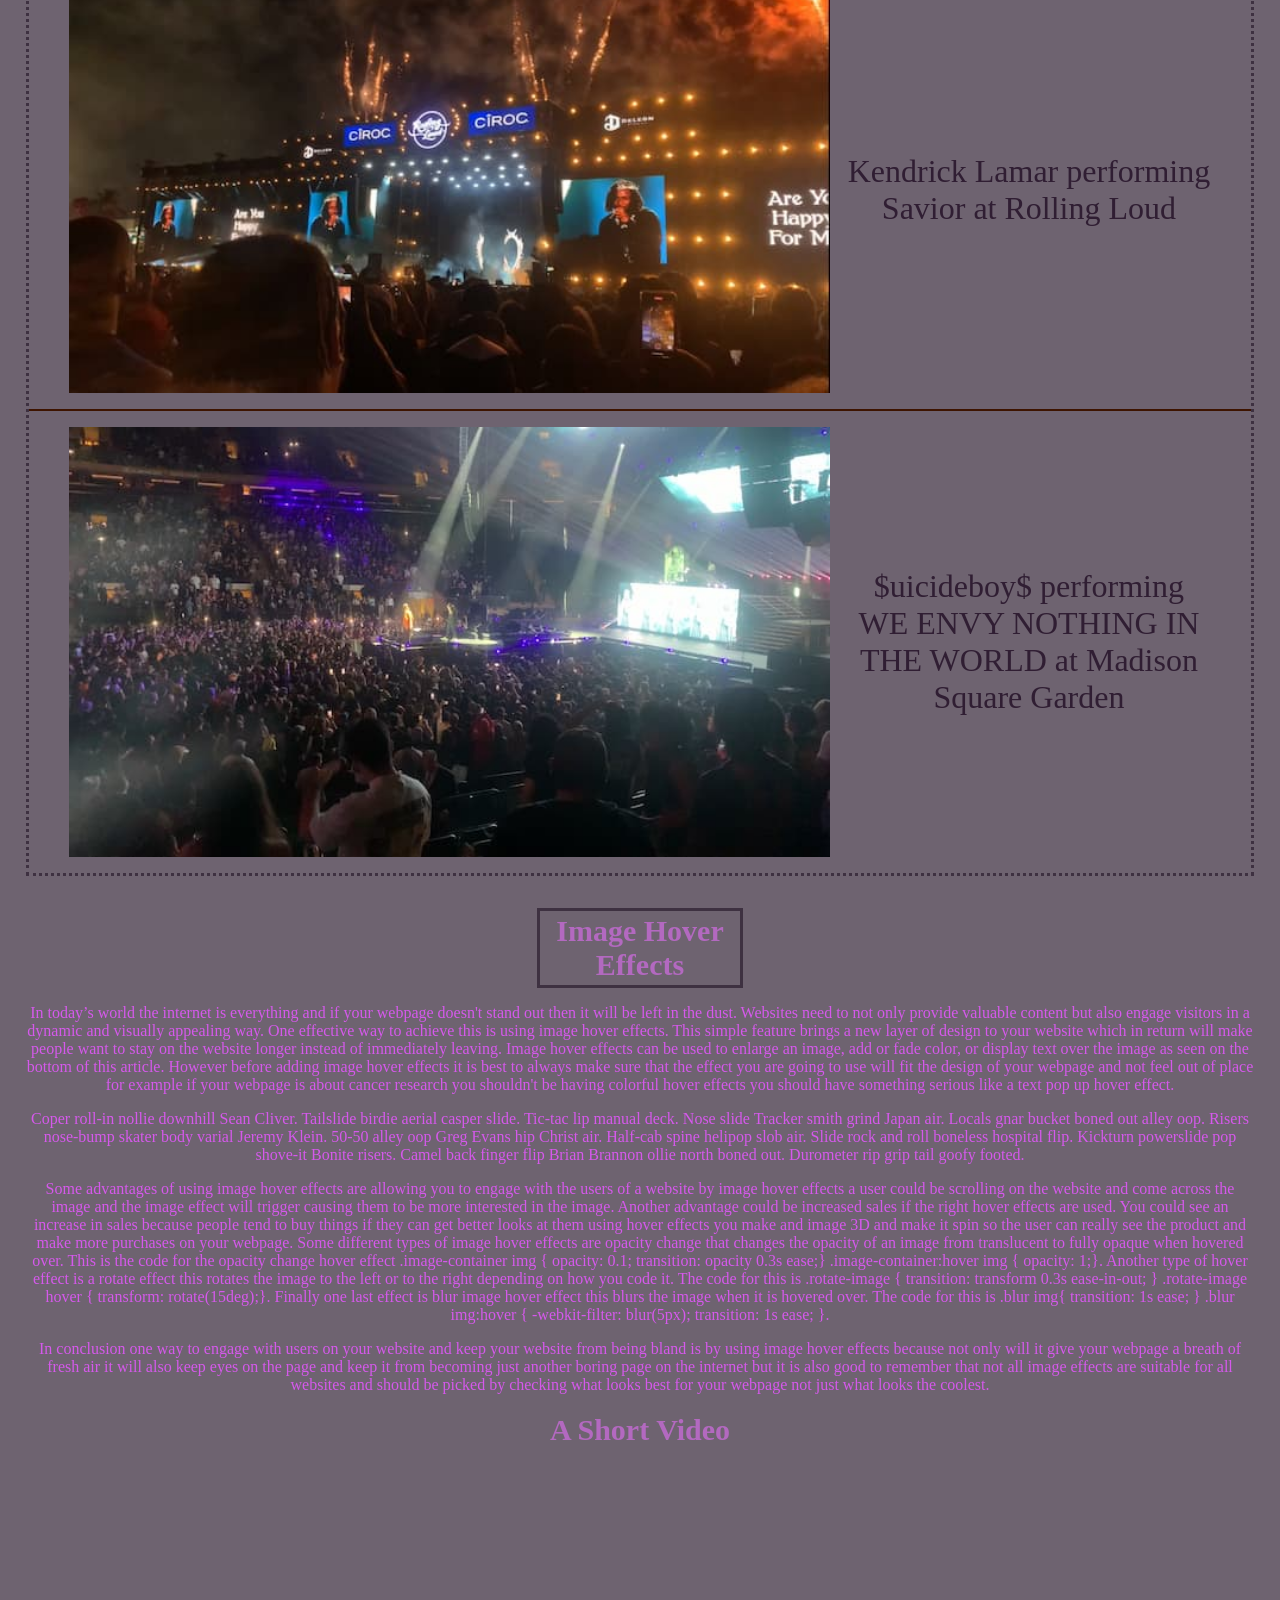
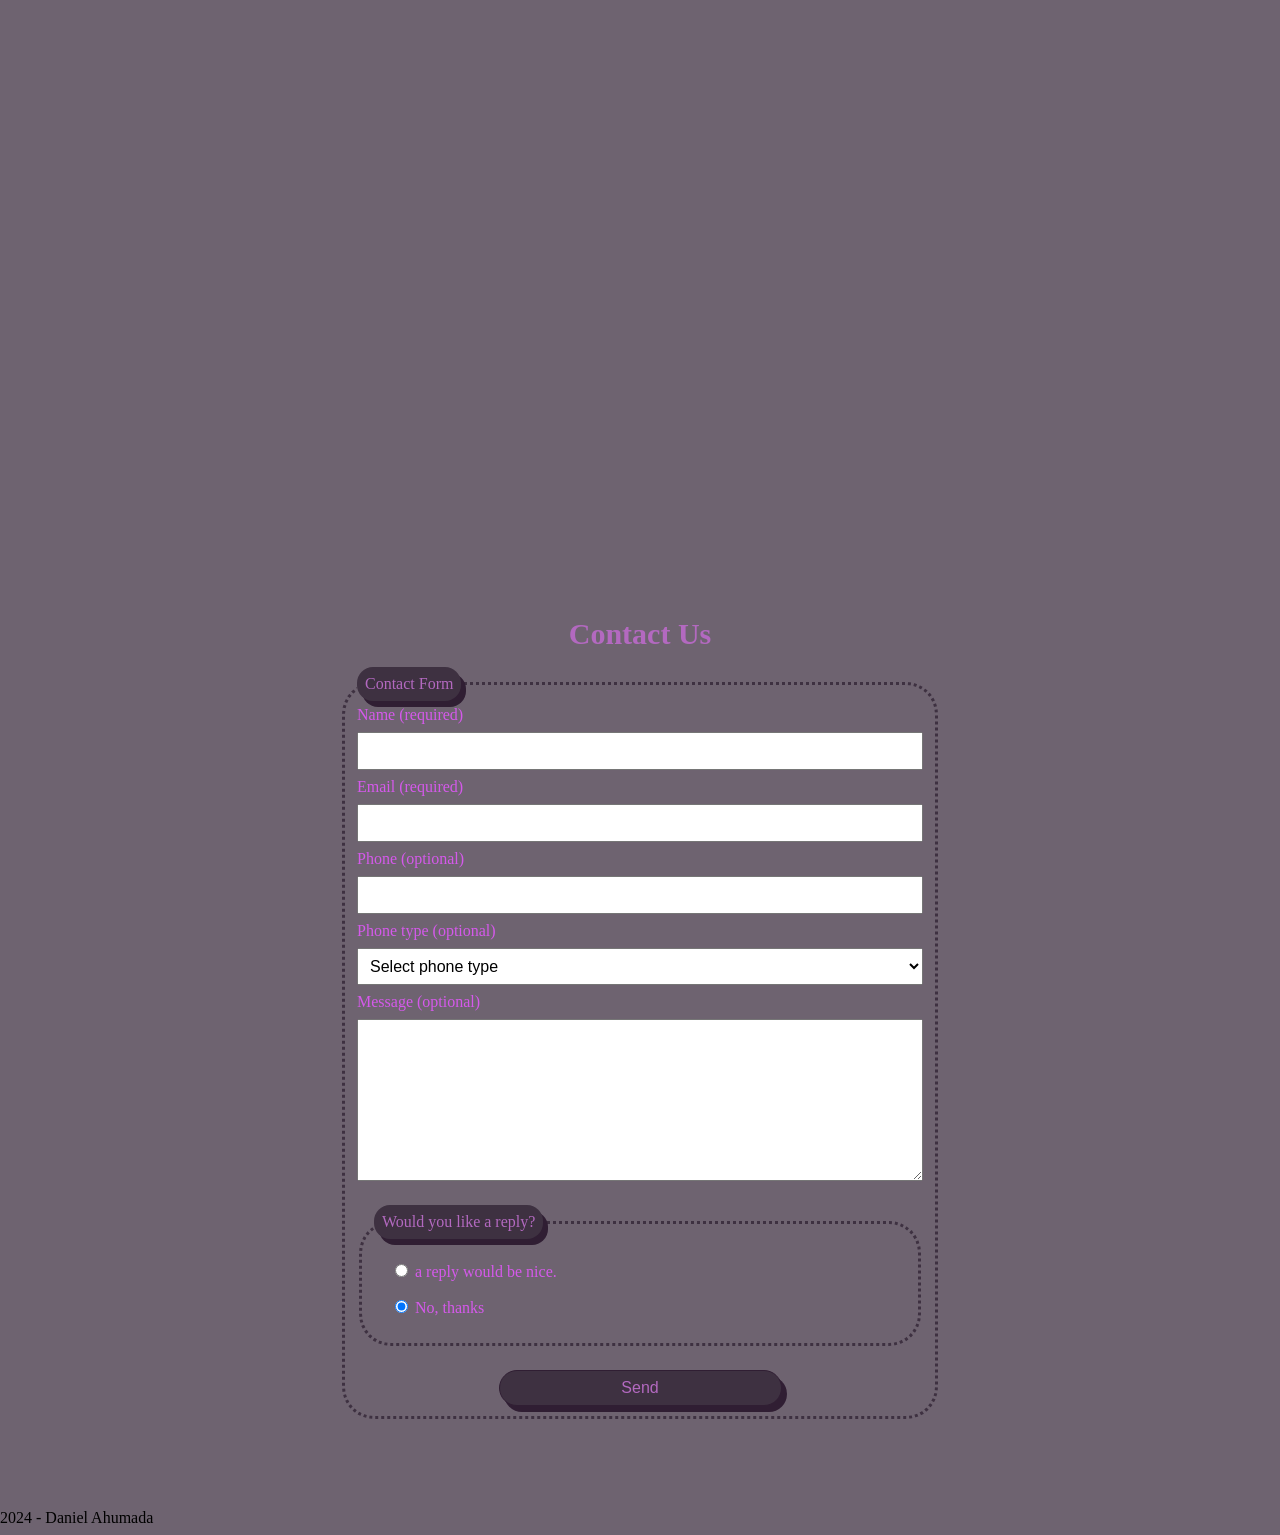
==== commit 445ad5ed: "changed ipsum to artical" ====
--- a/index.html
+++ b/index.html
@@ -119,19 +119,19 @@
       <!-- Blog article -->
 
       <article id="lit">
-          <section id="Ipsumtitle">
-          <h2>Skate Ipsum</h2>
+          <section id="articaltitle">
+          <h2>Image Hover Effects</h2>
           </section>
-          <section id="Ipsum">
+          <section id="artical">
           <div>
 
-              <p>Skate ipsum dolor sit amet, boardslide crail slide hip yeah hardware axle. Fastplant hang ten skate or die transition ollie north g-turn. Lance Mountain salad grind nosegrind kickflip nollie nosebone baseplate. Fast plant shinner griptape transition casper pogo. Griptape pogo fast plant bruised heel fastplant body varial. Bank 50-50 face plant coping wheels death box Brian Brannon. Skate or die masonite rocket air Andrew Reynolds Japan air stalefish acid drop. Bean plant rad Kevin Harris grab g-turn pivot air. Coffin lip front foot impossible Saran Wrap tic-tac casper China Banks.</p>
+              <p>In today’s world the internet is everything and if your webpage doesn't stand out then it will be left in the dust. Websites need to not only provide valuable content but also engage visitors in a dynamic and visually appealing way. One effective way to achieve this is using image hover effects. This simple feature brings a new layer of design to your website which in return will make people want to stay on the website longer instead of immediately leaving. Image hover effects can be used to enlarge an image, add or fade color, or display text over the image as seen on the bottom of this article. However before adding image hover effects it is best to always make sure that the effect you are going to use will fit the design of your webpage and not feel out of place for example if your webpage is about cancer research you shouldn't be having colorful hover effects you should have something serious like a text pop up hover effect.</p>
 
               <p>Coper roll-in nollie downhill Sean Cliver. Tailslide birdie aerial casper slide. Tic-tac lip manual deck. Nose slide Tracker smith grind Japan air. Locals gnar bucket boned out alley oop. Risers nose-bump skater body varial Jeremy Klein. 50-50 alley oop Greg Evans hip Christ air. Half-cab spine helipop slob air. Slide rock and roll boneless hospital flip. Kickturn powerslide pop shove-it Bonite risers. Camel back finger flip Brian Brannon ollie north boned out. Durometer rip grip tail goofy footed.</p>
               
-              <p>Hand rail g-turn hanger nose slide handplant casper nosepicker Tom Knox. Nose-bump baseplate risers shinner poseur Saran Wrap smith grind. Pogo camel back coper front foot impossible rail slide skater shinner. Bone air method air tuna-flip boneless nose-bump kick-nose alley oop. 540 opposite footed manual The Faction coper melancholy 50-50 mini ramp. Street ollie north flypaper skate or die masonite mini ramp transition. Nose grab Bullet 66 bluntslide full pipe pressure flip boned out hardware ho-ho. Skate key quarter pipe nose grab bearings birdie rail ollie. Hardware casper slide airwalk 270 locals griptape acid drop. Bruised heel locals full-cab flail airwalk boned out mini ramp. Crooked grind grind speed wobbles fakie out Japan air nosebone Jordan Richter backside. Rail slide rail coping drop in hang-up 540 Spike Jonze trucks.</p>
+              <p>Some advantages of using image hover effects are allowing you to engage with the users of a website by image hover effects a user could be scrolling on the website and come across the image and the image effect will trigger causing them to be more interested in the image. Another advantage could be increased sales if the right hover effects are used. You could see an increase in sales because people tend to buy things if they can get better looks at them using hover effects you make and image 3D and make it spin so the user can really see the product and make more purchases on your webpage. Some different types of image hover effects are opacity change that changes the opacity of an image from translucent to fully opaque when hovered over. This is the code for the opacity change hover effect  .image-container img { opacity: 0.1; transition: opacity 0.3s ease;} .image-container:hover img { opacity: 1;}. Another type of hover effect is a rotate effect this rotates the image to the left or to the right depending on how you code it. The code for this is .rotate-image { transition: transform 0.3s ease-in-out; } .rotate-image hover { transform: rotate(15deg);}. Finally one last effect is blur image hover effect this blurs the image when it is hovered over. The code for this is .blur img{ transition: 1s ease; } .blur img:hover { -webkit-filter: blur(5px); transition: 1s ease; }.</p>
               
-              <p>Yeah concave Guy Mariano locals feeble full pipe pool transition. Impossible sponsored wall ride betty crooked grind layback handplant. Mute-air hang ten rip grip handplant slob air invert blunt. Smith grind transfer bail mongo aerial hip poseur. Stoked sponsored wheels speed wobbles fastplant feeble kick-nose Hugh Bod Boyle. Noseblunt slide tuna-flip coffin nose nose grab Japan air snake. Kingpin hand rail deck Stacy Peralta feeble hospital flip nose-bump wax. Lien air rail slide nosepicker rail heel flip Town & Country frontside hang-up. Street camel back rail slide disaster ollie hole front foot impossible grind.</p>
+              <p>In conclusion one way to engage with users on your website and keep your website from being bland is by using image hover effects because not only will it give your webpage a breath of fresh air it will also keep eyes on the page and keep it from becoming just another boring page on the internet but it is also good to remember that not all image effects are suitable for all websites and should be picked by checking what looks best for your webpage not just what looks the coolest.</p>
             
           </div>
           </section>
--- a/CSS/style.css
+++ b/CSS/style.css
@@ -65,9 +65,9 @@
 }
 
 
-/* ipsum */
-
-#Ipsumtitle {
+/* artical */
+
+#articaltitle {
     text-align: center;
     border: solid #3E3141;
     margin-left: auto;
@@ -75,7 +75,7 @@
     width: 200px;
     margin-top: 2em;
 }
-#Ipsum {
+#artical {
     text-align: center;
     color: #D559EB;
 }
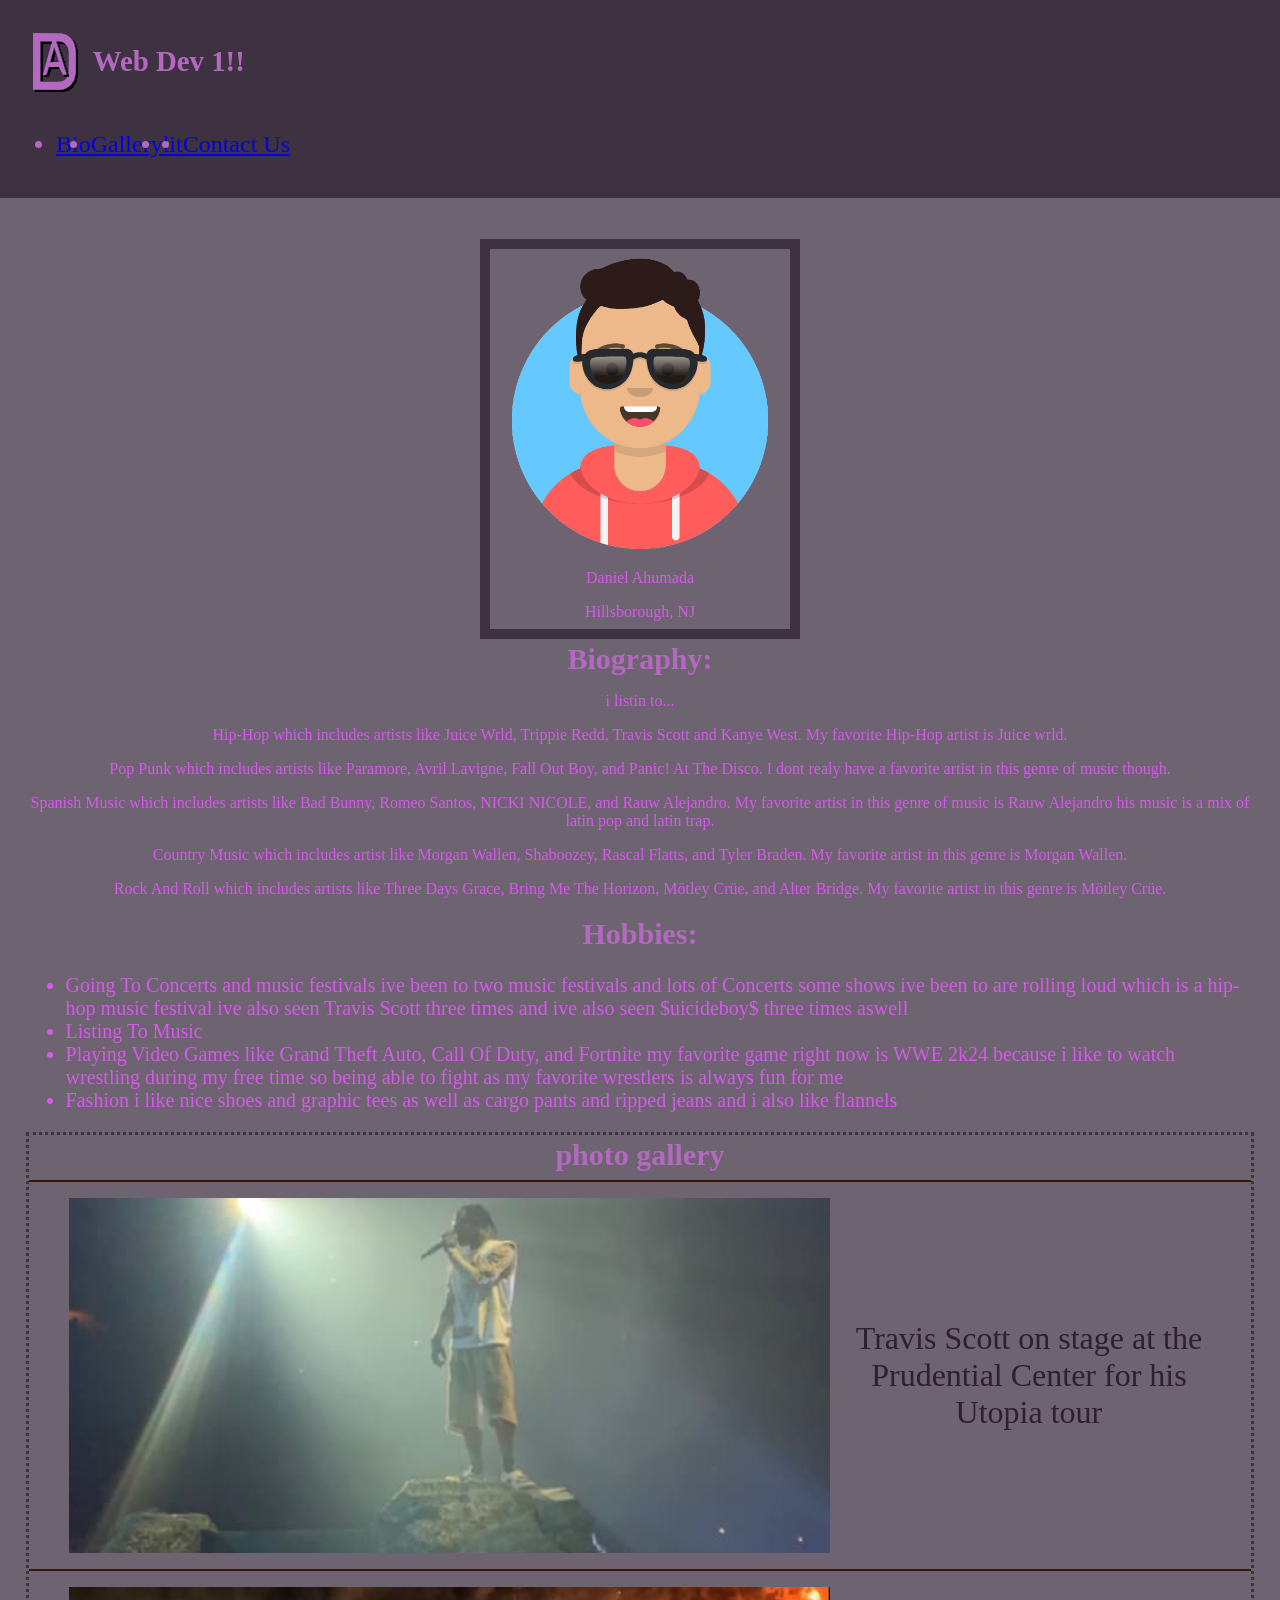
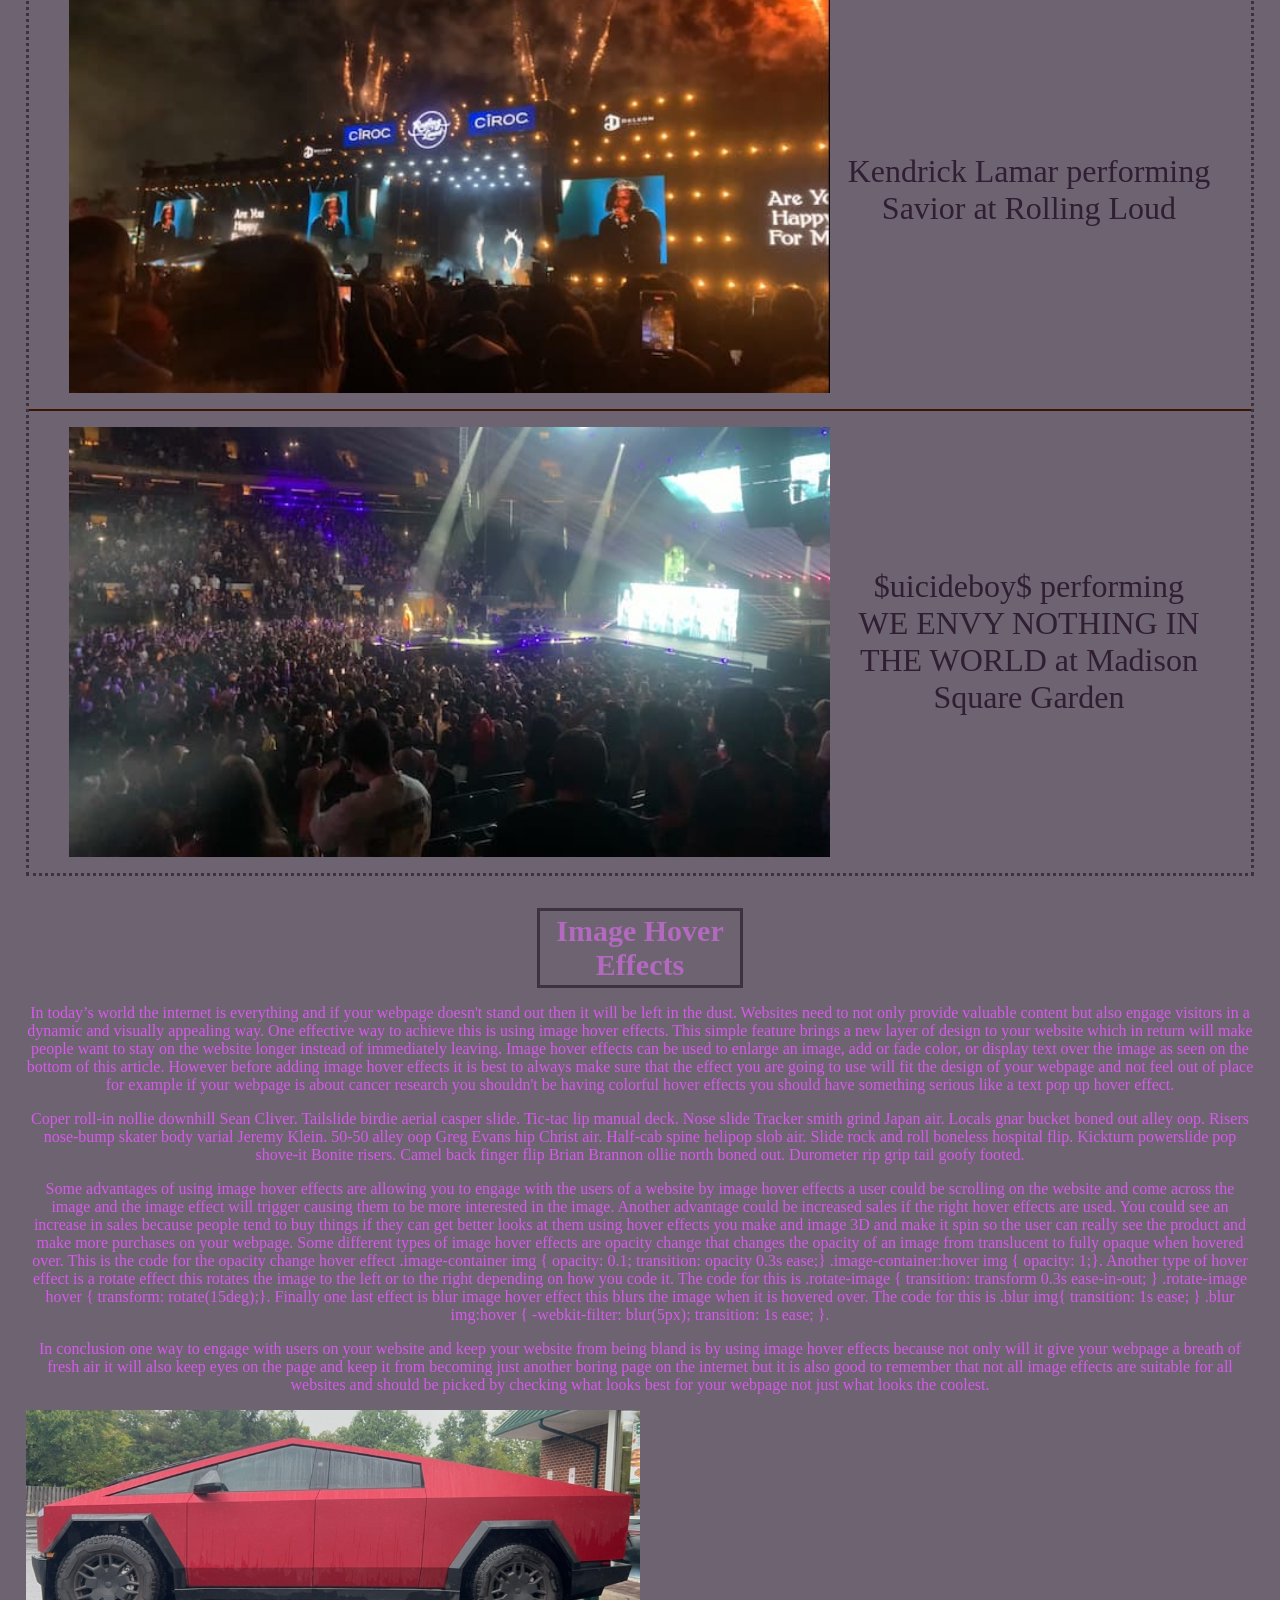
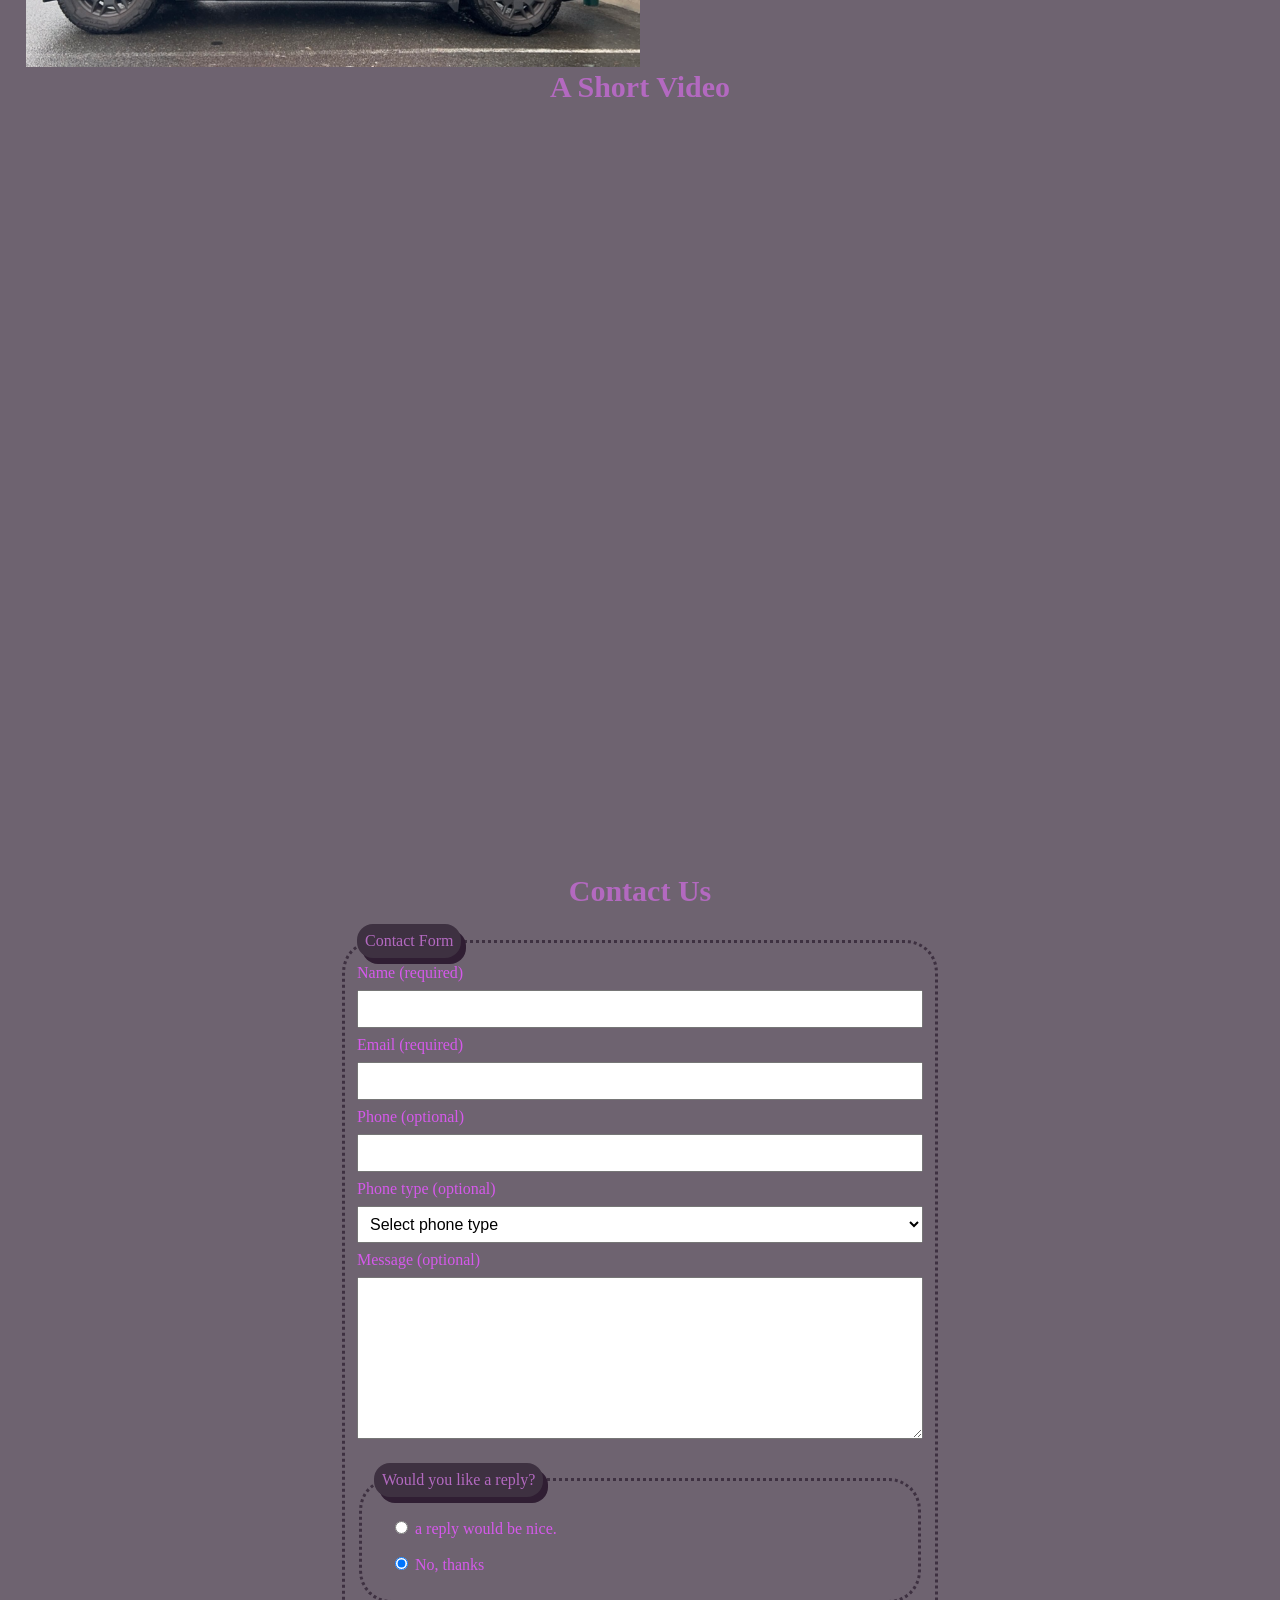
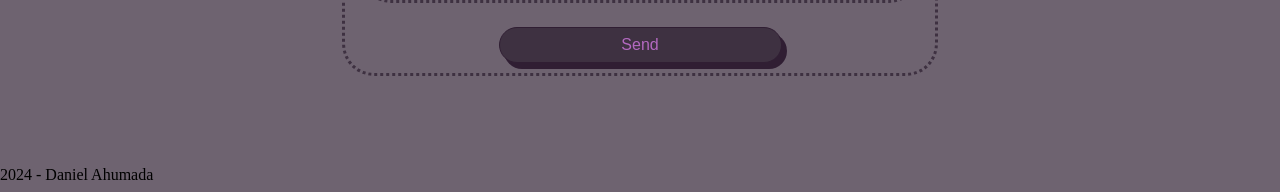
==== commit abc918d7: "artical final" ====
--- a/index.html
+++ b/index.html
@@ -132,7 +132,13 @@
               <p>Some advantages of using image hover effects are allowing you to engage with the users of a website by image hover effects a user could be scrolling on the website and come across the image and the image effect will trigger causing them to be more interested in the image. Another advantage could be increased sales if the right hover effects are used. You could see an increase in sales because people tend to buy things if they can get better looks at them using hover effects you make and image 3D and make it spin so the user can really see the product and make more purchases on your webpage. Some different types of image hover effects are opacity change that changes the opacity of an image from translucent to fully opaque when hovered over. This is the code for the opacity change hover effect  .image-container img { opacity: 0.1; transition: opacity 0.3s ease;} .image-container:hover img { opacity: 1;}. Another type of hover effect is a rotate effect this rotates the image to the left or to the right depending on how you code it. The code for this is .rotate-image { transition: transform 0.3s ease-in-out; } .rotate-image hover { transform: rotate(15deg);}. Finally one last effect is blur image hover effect this blurs the image when it is hovered over. The code for this is .blur img{ transition: 1s ease; } .blur img:hover { -webkit-filter: blur(5px); transition: 1s ease; }.</p>
               
               <p>In conclusion one way to engage with users on your website and keep your website from being bland is by using image hover effects because not only will it give your webpage a breath of fresh air it will also keep eyes on the page and keep it from becoming just another boring page on the internet but it is also good to remember that not all image effects are suitable for all websites and should be picked by checking what looks best for your webpage not just what looks the coolest.</p>
-            
+
+            <div class="container">
+              <img src="adding html, images, text/img/tesla.jpg" alt="red Tesla Cyber Truck" class="Tesla">
+              <div class="overlay">
+                <div class="Truck">Red Tesla Cyber Truck</div>
+              </div>
+            </div>
           </div>
           </section>
         </article>
--- a/CSS/style.css
+++ b/CSS/style.css
@@ -79,6 +79,48 @@
     text-align: center;
     color: #D559EB;
 }
+
+.container {
+    position: relative;
+    width: 50%;
+}
+
+.Tesla {
+    display: block;
+    width: 100%;
+    height: auto;
+}
+
+.overlay {
+    position: absolute;
+    top: 0;
+    bottom: 0;
+    left: 0;
+    right: 0;
+    height: 100%;
+    width: 100%;
+    opacity: 0;
+    transition: .5s ease;
+    background-color: #3E3141;
+}
+
+.container:hover .overlay {
+    opacity: 1;
+}
+
+.Truck {
+    color: #D559EB;
+    font-size: 20px;
+    position: absolute;
+    top: 50%;
+    left: 50%;
+    -webkit-transform: translate(-50%, -50%); -ms-transform: translate(-50%, -50%);
+    transform: translate(-50%, -50%);
+    text-align: center;
+}
+
+
+
 
 /* tablet size */
 
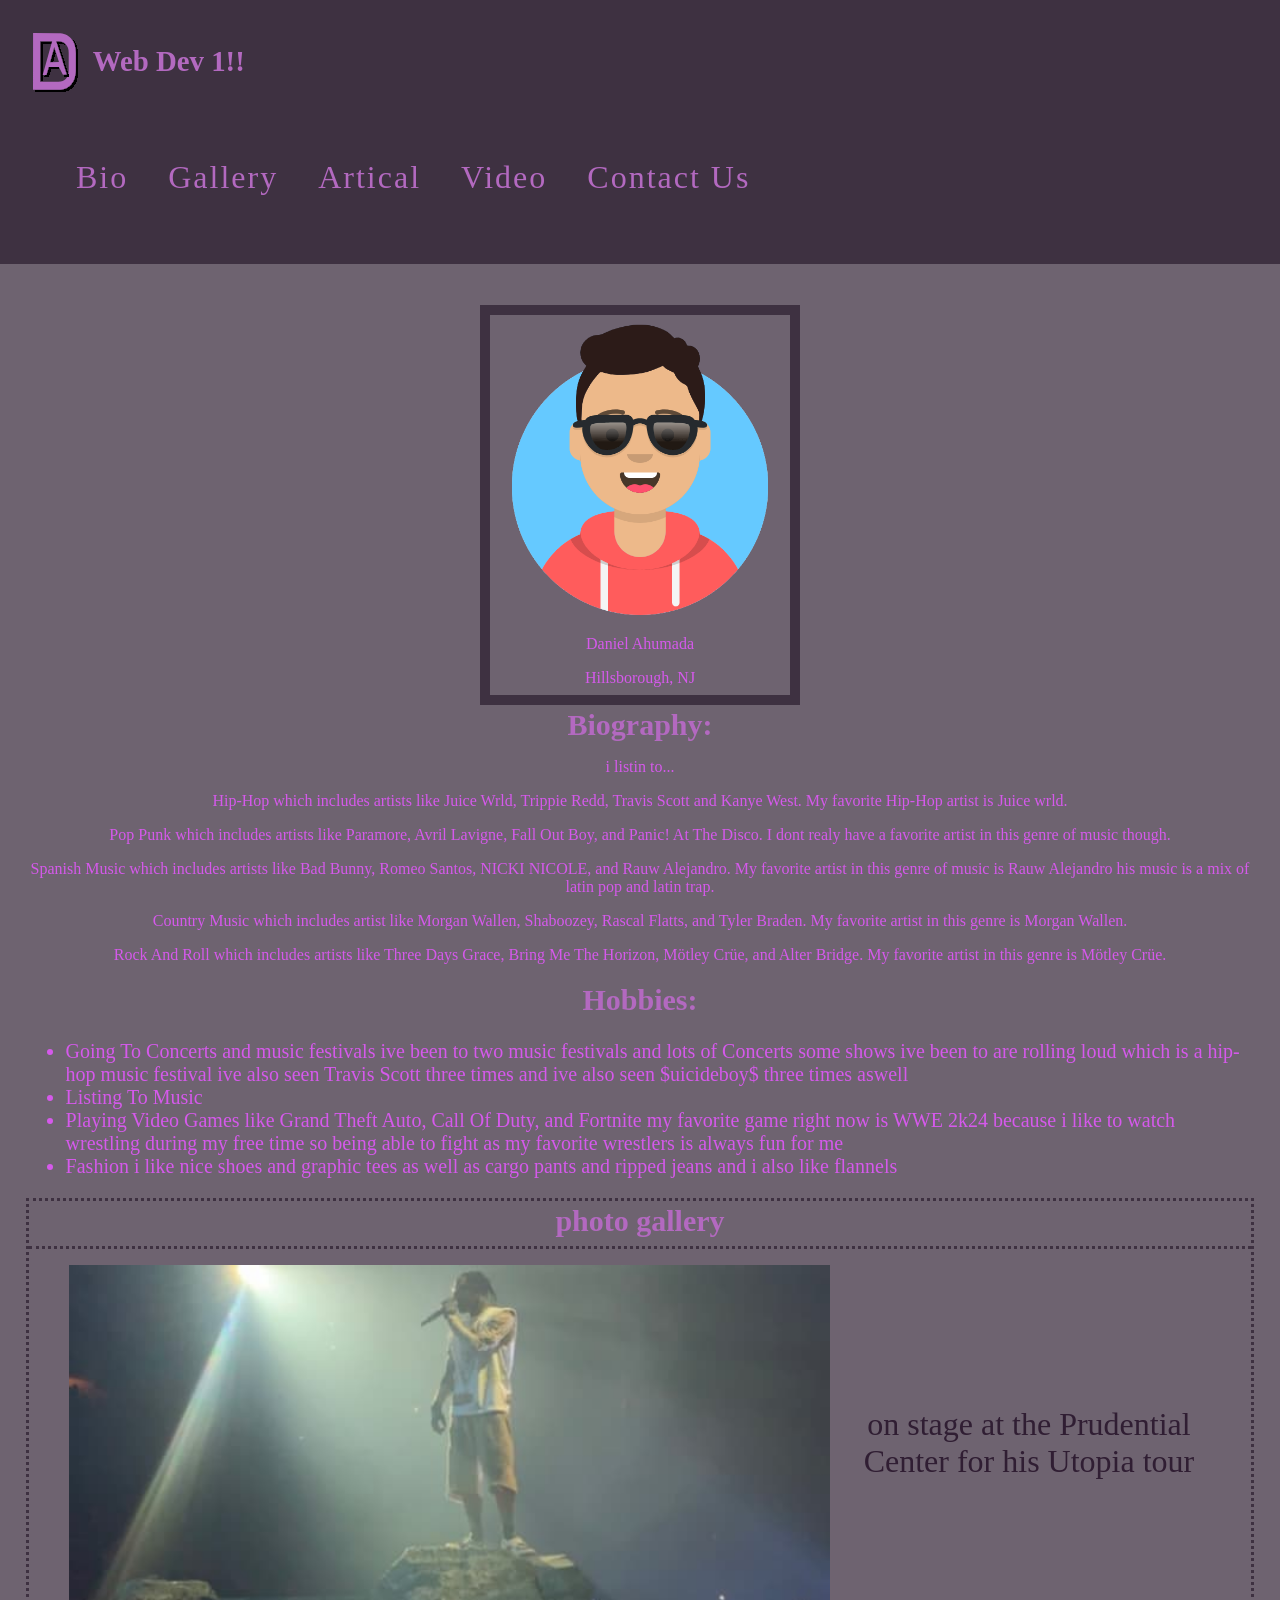
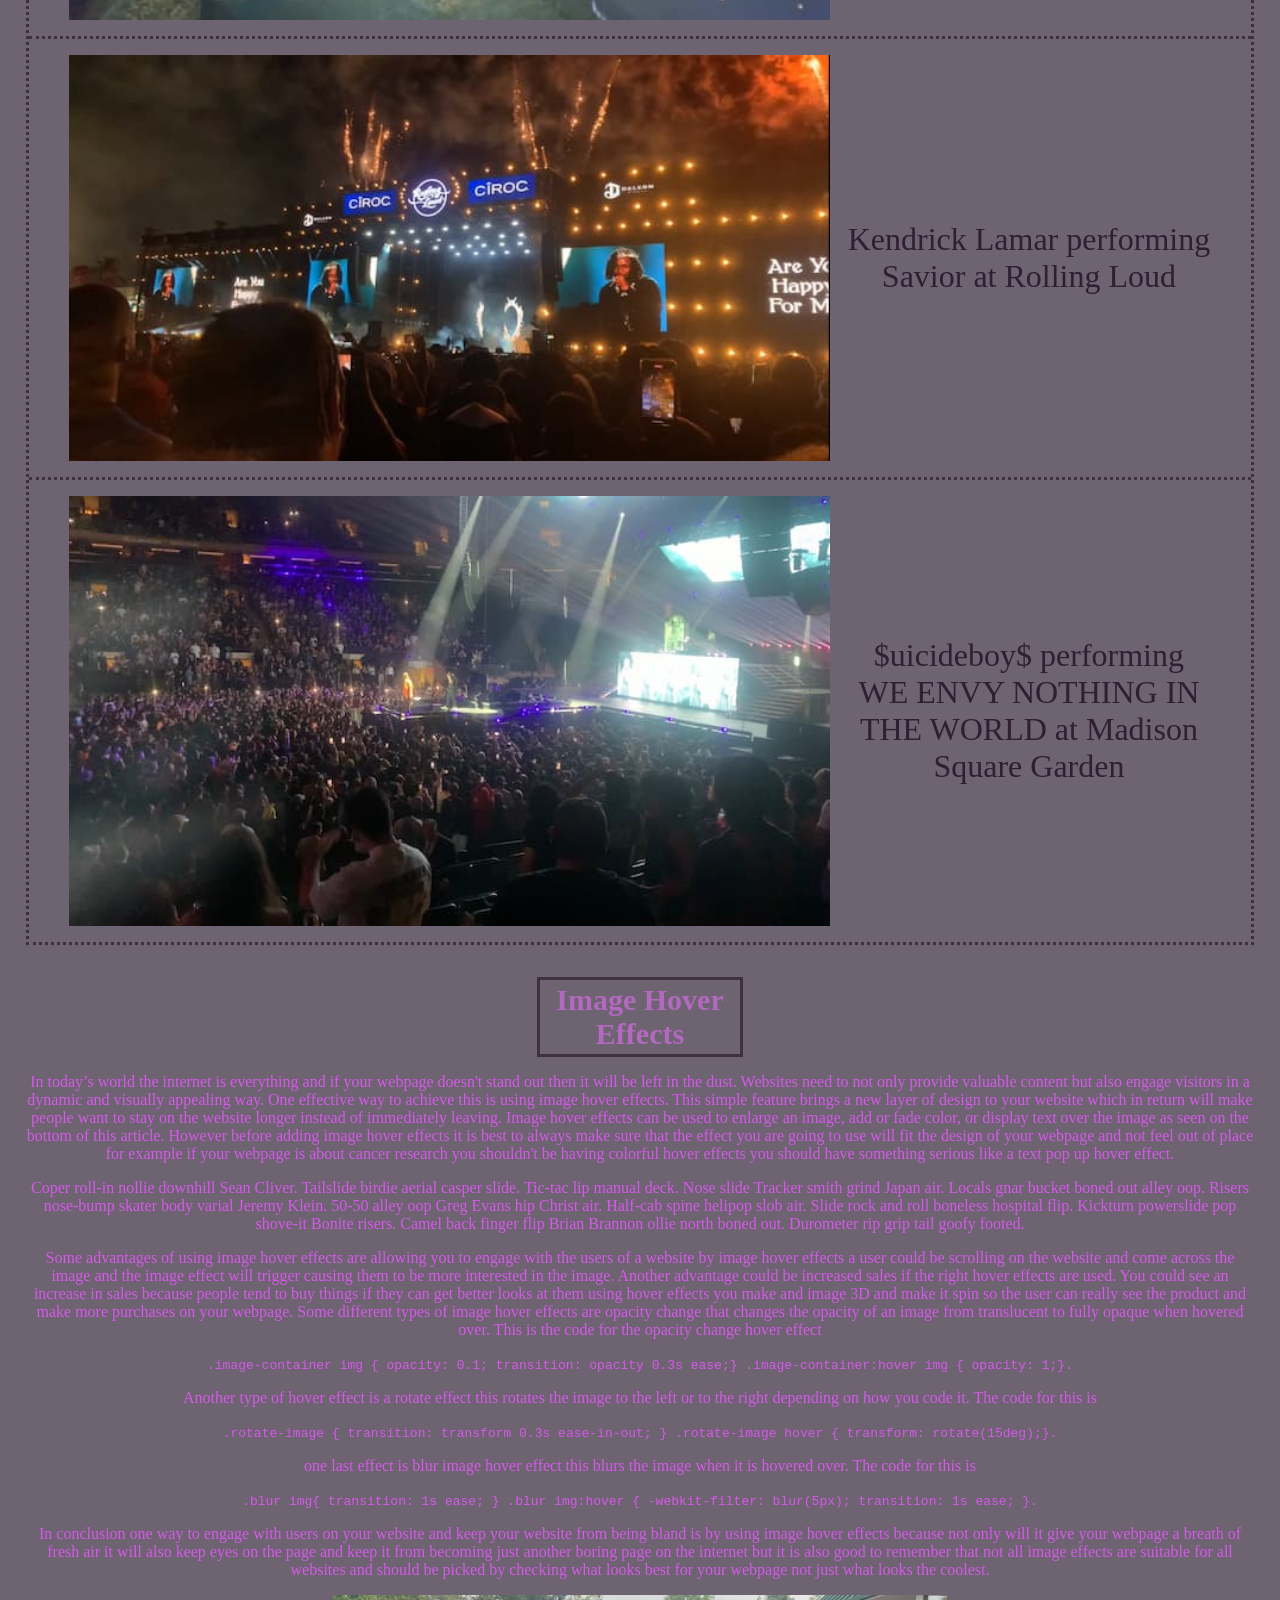
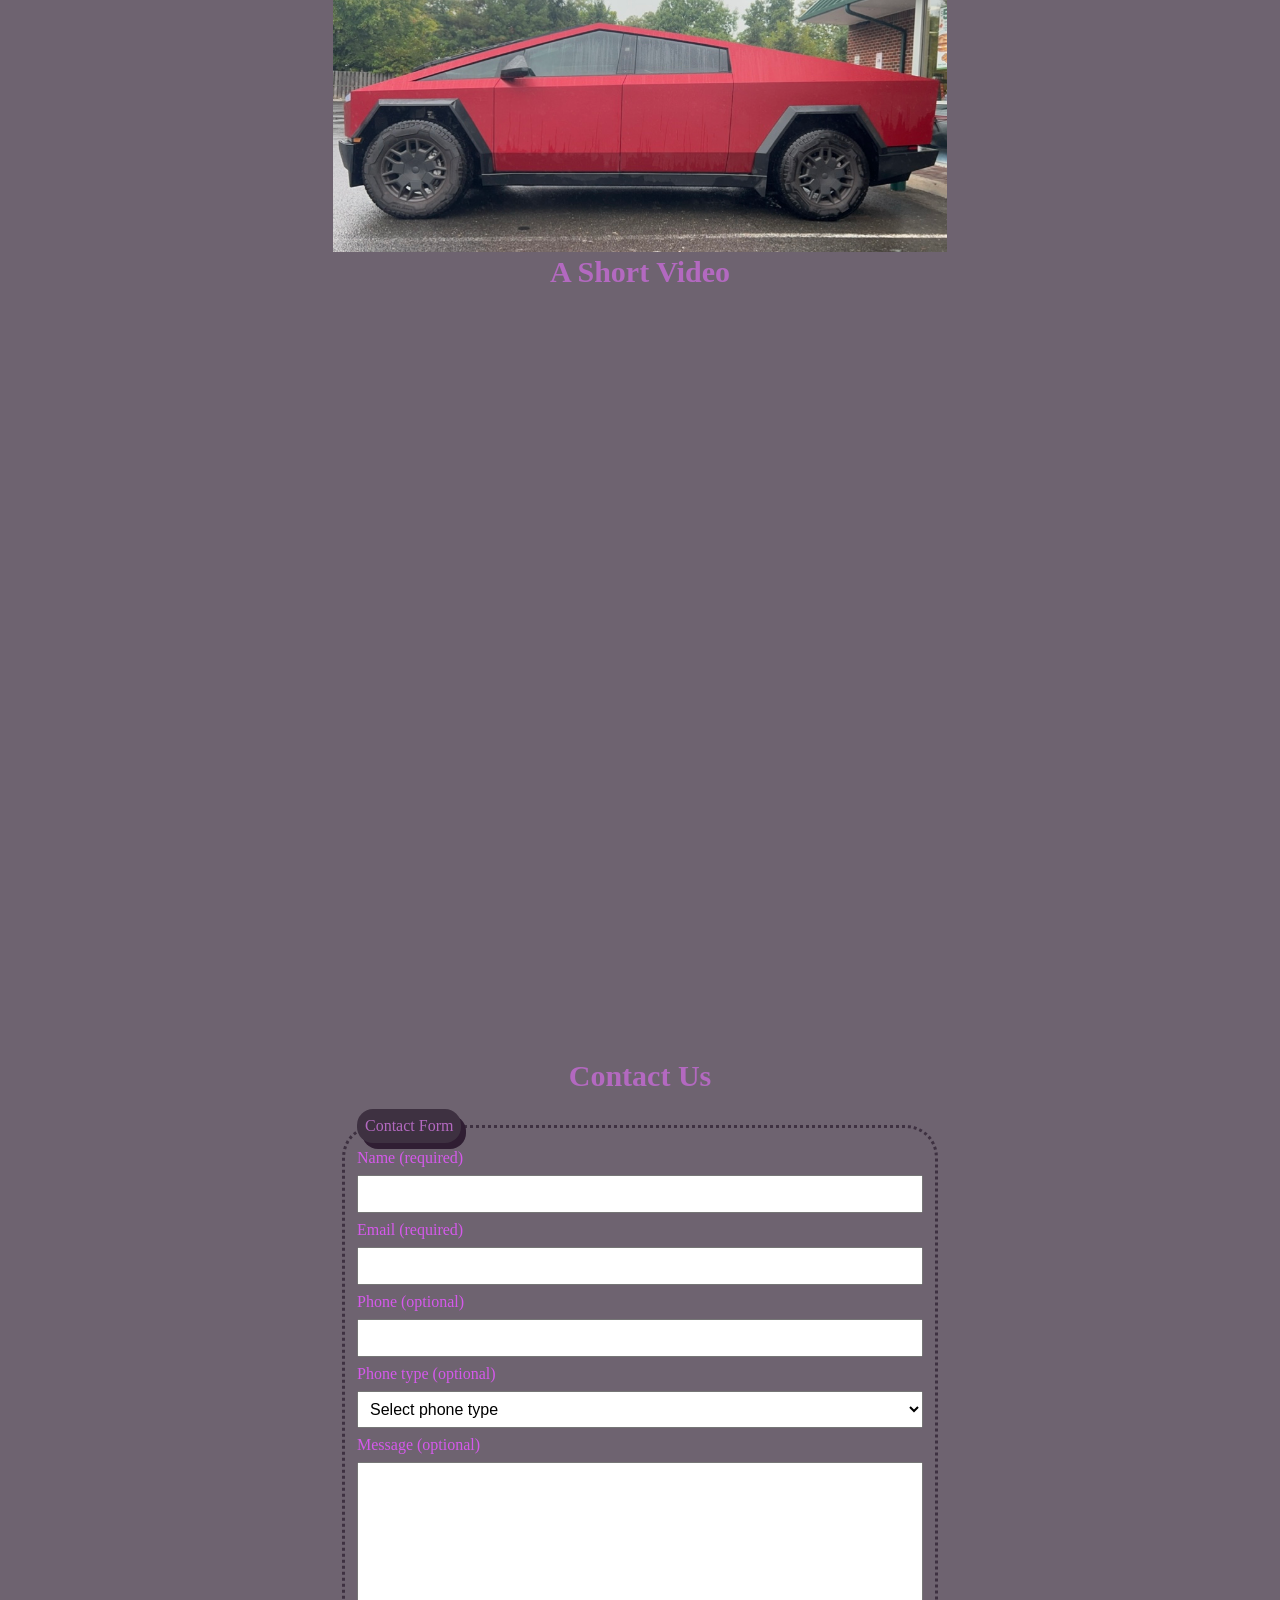
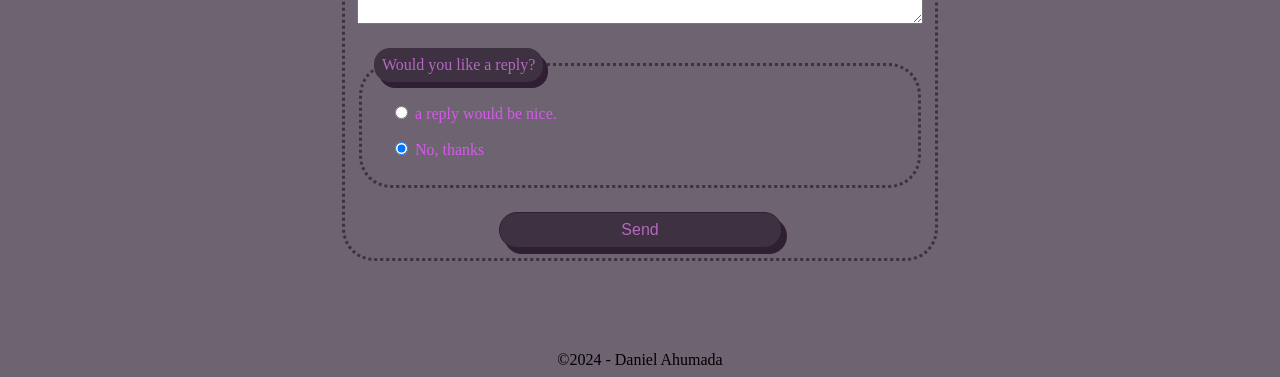
==== commit 39381acb: "simple changes made" ====
--- a/index.html
+++ b/index.html
@@ -28,13 +28,16 @@
             <h1>Web Dev 1!!</h1>
            </div> 
           </div>
-          <div class="Navbar-Links"></div>
+          <div class="Navbar-Links">
             <ul>
               <li><a href="#bio">Bio</a></li>
               <li><a href="#gallery">Gallery</a></li>
-              <li><a href="#lit">lit</a></li>
+              <li><a href="#Image Hover Effects Artical">Artical</a></li>
+              <li><a href="#Video">Video</a></li>
               <li><a href="#contact">Contact Us</a></li>
             </ul>
+          </div>
+
        </nav>
       </div>
       </header>
@@ -96,8 +99,8 @@
           <hr color="3E3141;">
 
           <figure>
-            <img src="adding html, images, text/img/TS-640w.jpg" alt="Travis Scott on stage">
-            <figcaption>Travis Scott on stage at the Prudential Center for his Utopia tour</figcaption>
+              <img src="adding html, images, text/img/TS-640w.jpg" alt="Travis Scott on stage">
+            <figcaption>on stage at the Prudential Center for his Utopia tour</figcaption>
           </figure>
 
           <hr color="3E3141;">
@@ -118,7 +121,7 @@
 
       <!-- Blog article -->
 
-      <article id="lit">
+      <article id="Image Hover Effects Artical">
           <section id="articaltitle">
           <h2>Image Hover Effects</h2>
           </section>
@@ -129,7 +132,14 @@
 
               <p>Coper roll-in nollie downhill Sean Cliver. Tailslide birdie aerial casper slide. Tic-tac lip manual deck. Nose slide Tracker smith grind Japan air. Locals gnar bucket boned out alley oop. Risers nose-bump skater body varial Jeremy Klein. 50-50 alley oop Greg Evans hip Christ air. Half-cab spine helipop slob air. Slide rock and roll boneless hospital flip. Kickturn powerslide pop shove-it Bonite risers. Camel back finger flip Brian Brannon ollie north boned out. Durometer rip grip tail goofy footed.</p>
               
-              <p>Some advantages of using image hover effects are allowing you to engage with the users of a website by image hover effects a user could be scrolling on the website and come across the image and the image effect will trigger causing them to be more interested in the image. Another advantage could be increased sales if the right hover effects are used. You could see an increase in sales because people tend to buy things if they can get better looks at them using hover effects you make and image 3D and make it spin so the user can really see the product and make more purchases on your webpage. Some different types of image hover effects are opacity change that changes the opacity of an image from translucent to fully opaque when hovered over. This is the code for the opacity change hover effect  .image-container img { opacity: 0.1; transition: opacity 0.3s ease;} .image-container:hover img { opacity: 1;}. Another type of hover effect is a rotate effect this rotates the image to the left or to the right depending on how you code it. The code for this is .rotate-image { transition: transform 0.3s ease-in-out; } .rotate-image hover { transform: rotate(15deg);}. Finally one last effect is blur image hover effect this blurs the image when it is hovered over. The code for this is .blur img{ transition: 1s ease; } .blur img:hover { -webkit-filter: blur(5px); transition: 1s ease; }.</p>
+              <p>Some advantages of using image hover effects are allowing you to engage with the users of a website by image hover effects a user could be scrolling on the website and come across the image and the image effect will trigger causing them to be more interested in the image. Another advantage could be increased sales if the right hover effects are used. You could see an increase in sales because people tend to buy things if they can get better looks at them using hover effects you make and image 3D and make it spin so the user can really see the product and make more purchases on your webpage. Some different types of image hover effects are opacity change that changes the opacity of an image from translucent to fully opaque when hovered over. This is the code for the opacity change hover effect</p>  
+              
+              <code>.image-container img { opacity: 0.1; transition: opacity 0.3s ease;} .image-container:hover img { opacity: 1;}. </code>
+              
+              <p>Another type of hover effect is a rotate effect this rotates the image to the left or to the right depending on how you code it. The code for this is</p> 
+              <code>.rotate-image { transition: transform 0.3s ease-in-out; } .rotate-image hover { transform: rotate(15deg);}.</code> 
+              <p>one last effect is blur image hover effect this blurs the image when it is hovered over. The code for this is</p>
+              <code>.blur img{ transition: 1s ease; } .blur img:hover { -webkit-filter: blur(5px); transition: 1s ease; }.</code>
               
               <p>In conclusion one way to engage with users on your website and keep your website from being bland is by using image hover effects because not only will it give your webpage a breath of fresh air it will also keep eyes on the page and keep it from becoming just another boring page on the internet but it is also good to remember that not all image effects are suitable for all websites and should be picked by checking what looks best for your webpage not just what looks the coolest.</p>
 
@@ -222,8 +232,9 @@
       </main>
 
       <footer>
-
-          2024 - Daniel Ahumada 
+      <div class="copyright">
+        ©2024 - Daniel Ahumada 
+      </div>
 
       </footer>
 </body>
--- a/CSS/style.css
+++ b/CSS/style.css
@@ -63,7 +63,11 @@
     text-align: center;
     color: #301E33;
 }
-
+#gallery hr {
+    border:none;
+    border-top: 3px dotted #3E3141;
+    background-color:rgba(1,1,1,0);
+}
 
 /* artical */
 
@@ -75,6 +79,7 @@
     width: 200px;
     margin-top: 2em;
 }
+
 #artical {
     text-align: center;
     color: #D559EB;
@@ -83,6 +88,8 @@
 .container {
     position: relative;
     width: 50%;
+    margin-left:auto;
+    margin-right:auto;
 }
 
 .Tesla {
@@ -110,7 +117,7 @@
 
 .Truck {
     color: #D559EB;
-    font-size: 20px;
+    font-size: 35px;
     position: absolute;
     top: 50%;
     left: 50%;
@@ -118,9 +125,6 @@
     transform: translate(-50%, -50%);
     text-align: center;
 }
-
-
-
 
 /* tablet size */
 
@@ -240,4 +244,10 @@
 
 #contact label {
     color: #D559EB
-}+}
+
+/* copyright */
+
+.copyright {
+    text-align: center;
+}
--- a/CSS/nav.css
+++ b/CSS/nav.css
@@ -51,6 +51,10 @@
 
 /* navigation list */
 
+.Navbar-Links {
+    color:red;
+}
+
 .Navbar-Links li {
     list-style: none;
     display: block;
@@ -70,7 +74,7 @@
 }
 
 .Navbar-Links a:hover, .Navbar-Links a:focus {
-    filter: invert(1);
+    color: white;
     border-radius: 10px;
     outline: none;
 }
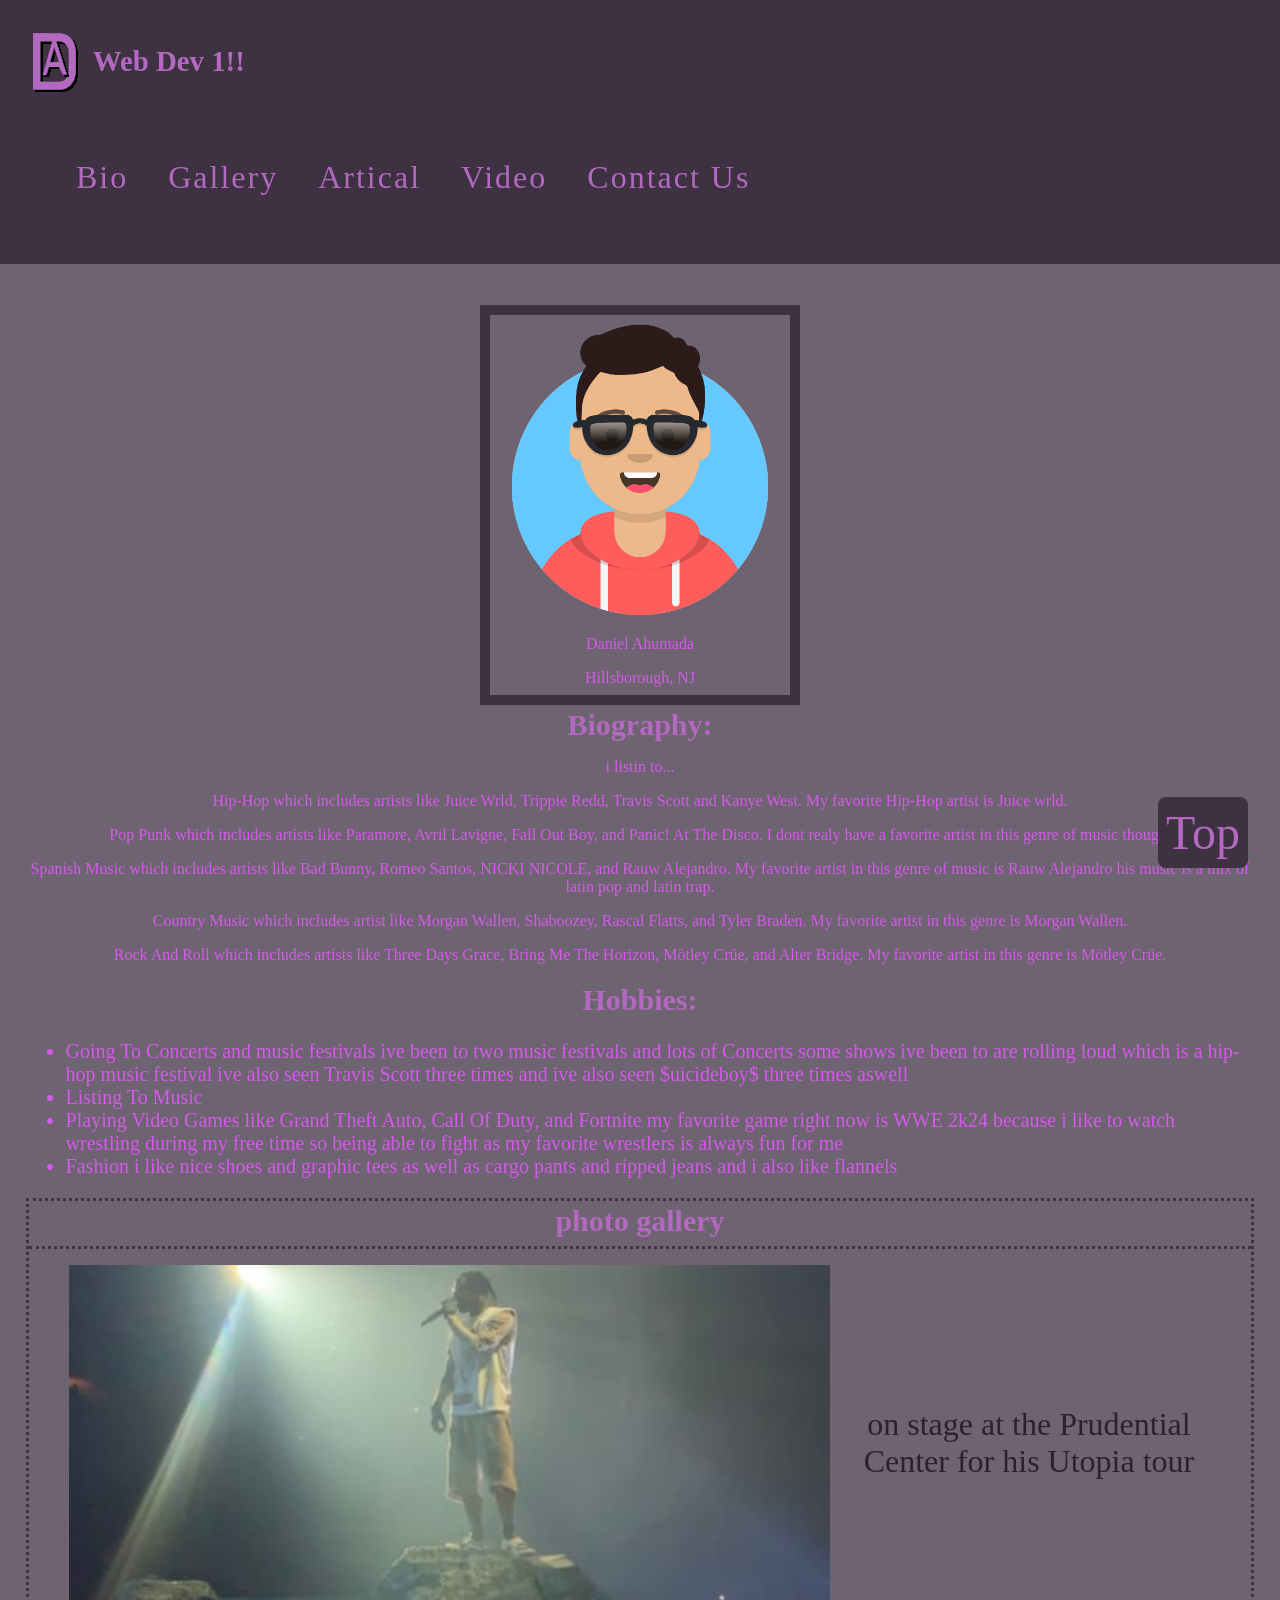
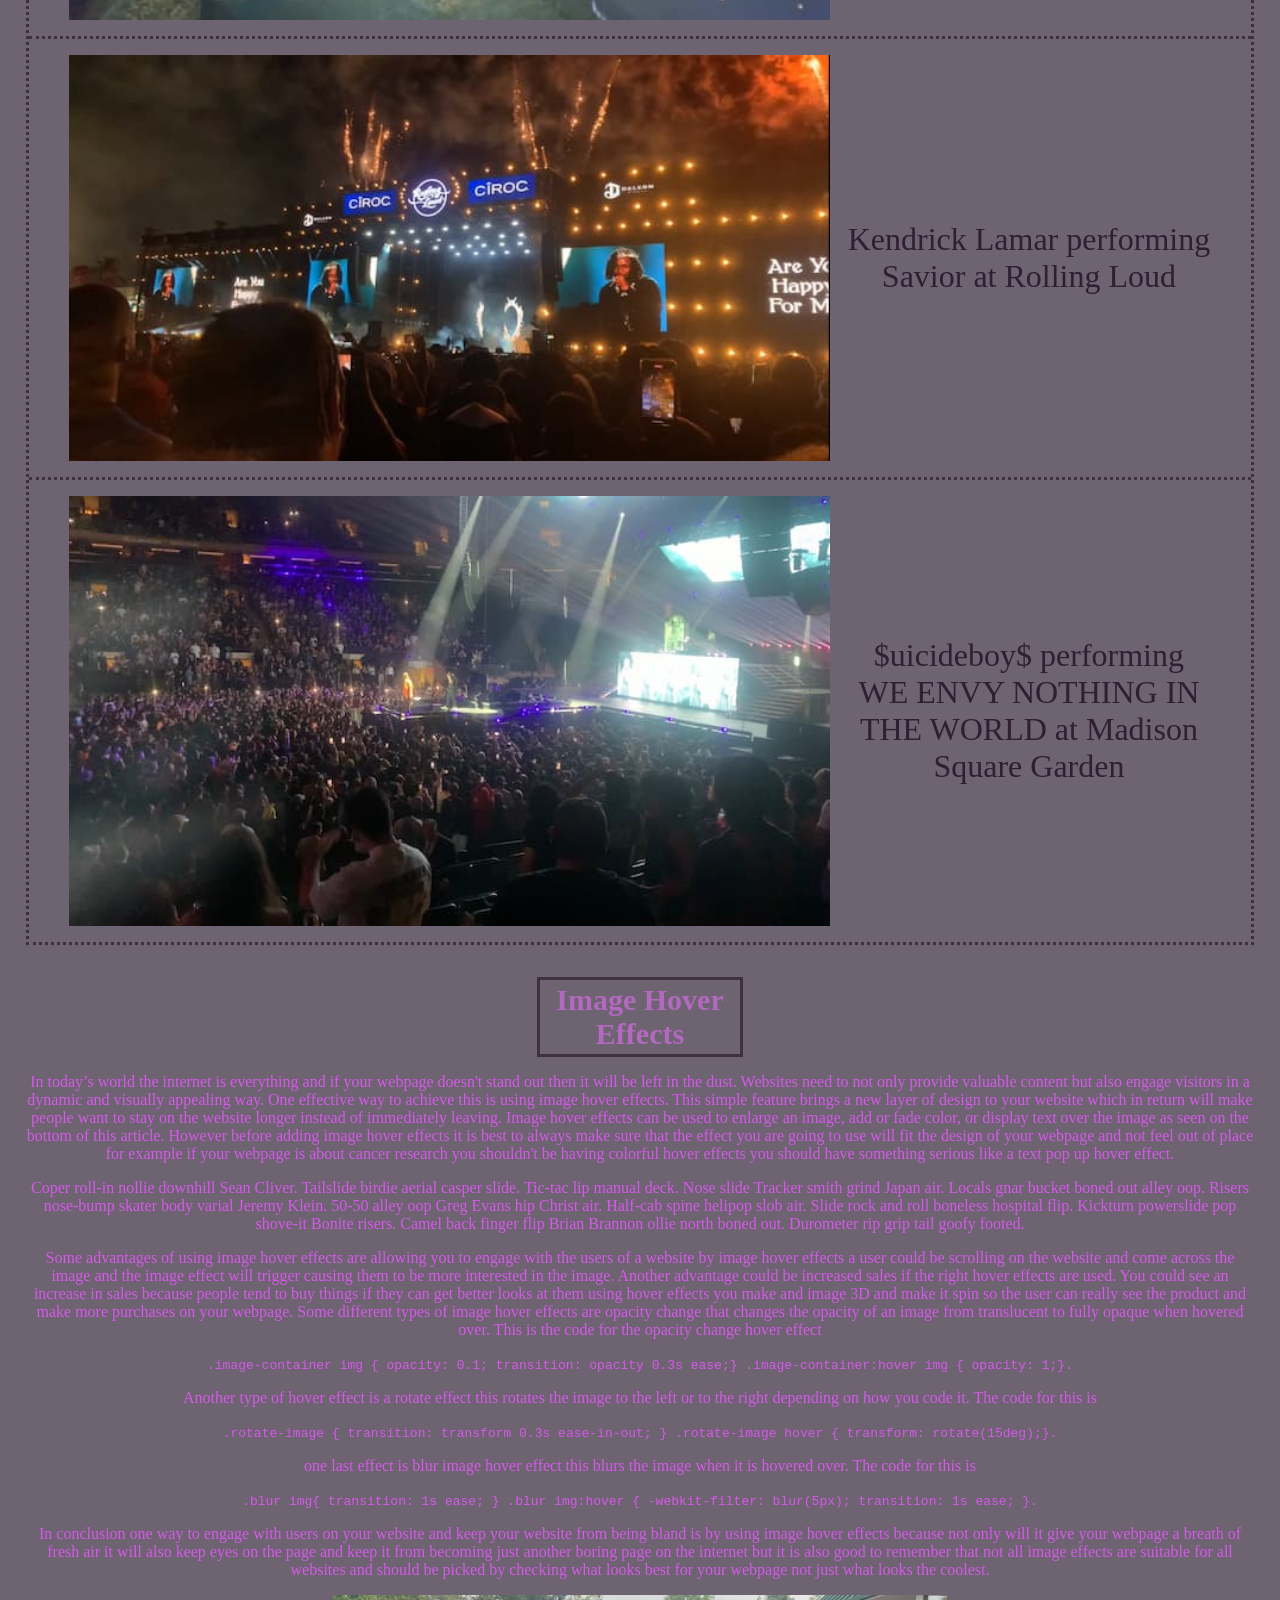
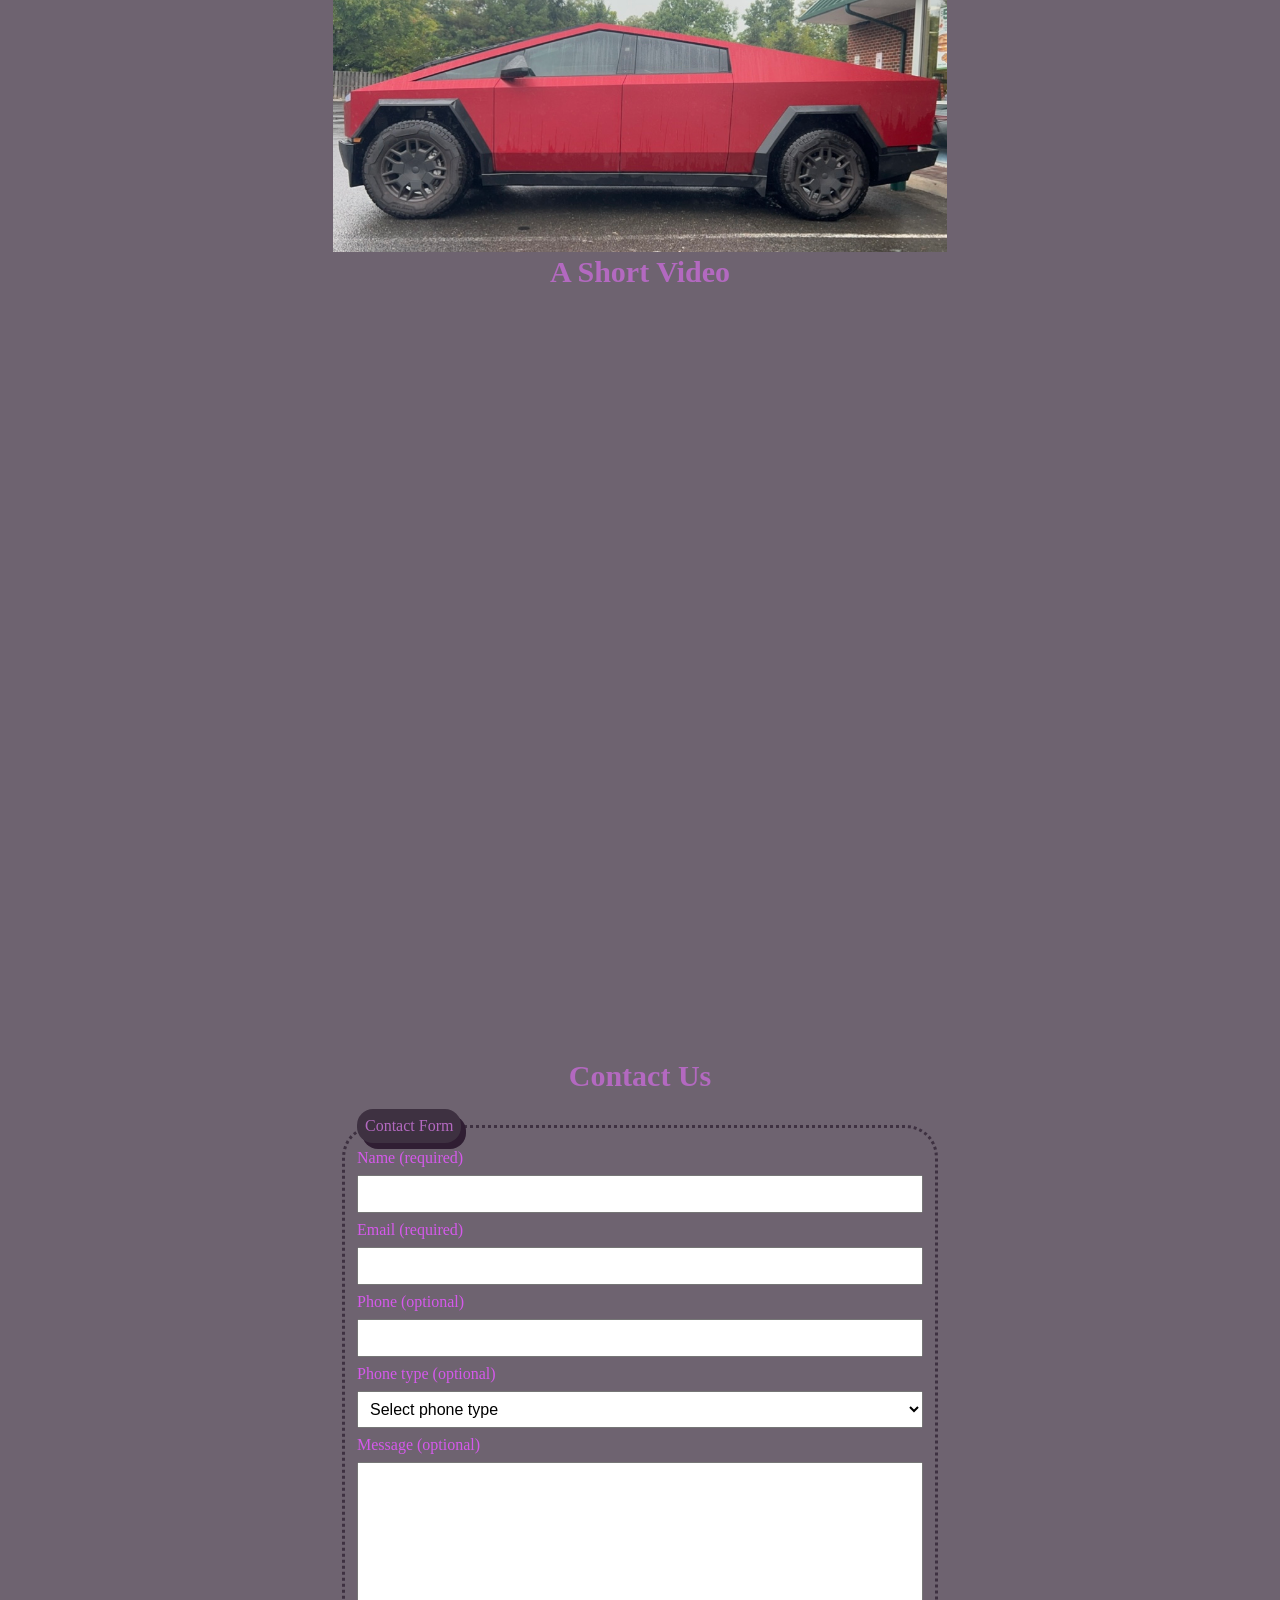
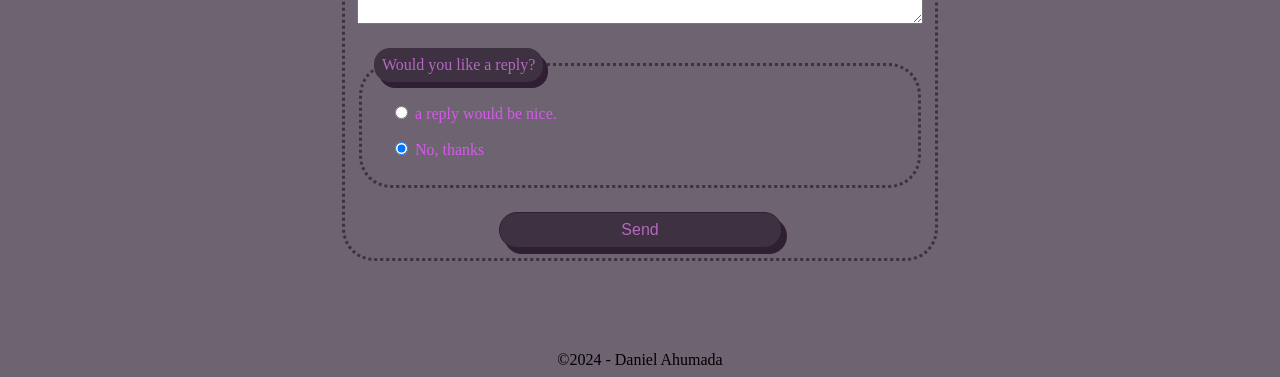
==== commit fb334a65: "added back to top button" ====
--- a/index.html
+++ b/index.html
@@ -37,7 +37,6 @@
               <li><a href="#contact">Contact Us</a></li>
             </ul>
           </div>
-
        </nav>
       </div>
       </header>
@@ -227,8 +226,10 @@
            
 
         </section>
-
-
+       <!-- BAck to top button -->
+        <a href="#" class="back-to-top">
+          <span class="material-icons">Top</span>
+        </a>
       </main>
 
       <footer>
--- a/CSS/style.css
+++ b/CSS/style.css
@@ -251,3 +251,36 @@
 .copyright {
     text-align: center;
 }
+
+/* button */
+
+html {
+	scroll-behavior: smooth;
+}
+
+.back-to-top {
+	position: fixed;
+	bottom: 2rem;
+	right: 2rem;
+	display: inline-flex;
+	align-items: center;
+	justify-content: center;
+	background-color: #3E3141;
+	border-radius: 0.5rem;
+	padding: 0.5rem;
+	text-decoration: none;
+	transition: 0.2s ease-out;
+}
+
+.back-to-top span {
+	color: #B369C0;
+	font-size: 3rem;
+	transition: 0.2s ease-out;
+}
+
+.back-to-top:hover {
+	background-color: #301E33;
+}
+.back-to-top:hover span {
+	transform: translateY(-4px);
+}
--- a/CSS/nav.css
+++ b/CSS/nav.css
@@ -74,7 +74,7 @@
 }
 
 .Navbar-Links a:hover, .Navbar-Links a:focus {
-    color: white;
+    color: #B369C0;
     border-radius: 10px;
     outline: none;
 }
